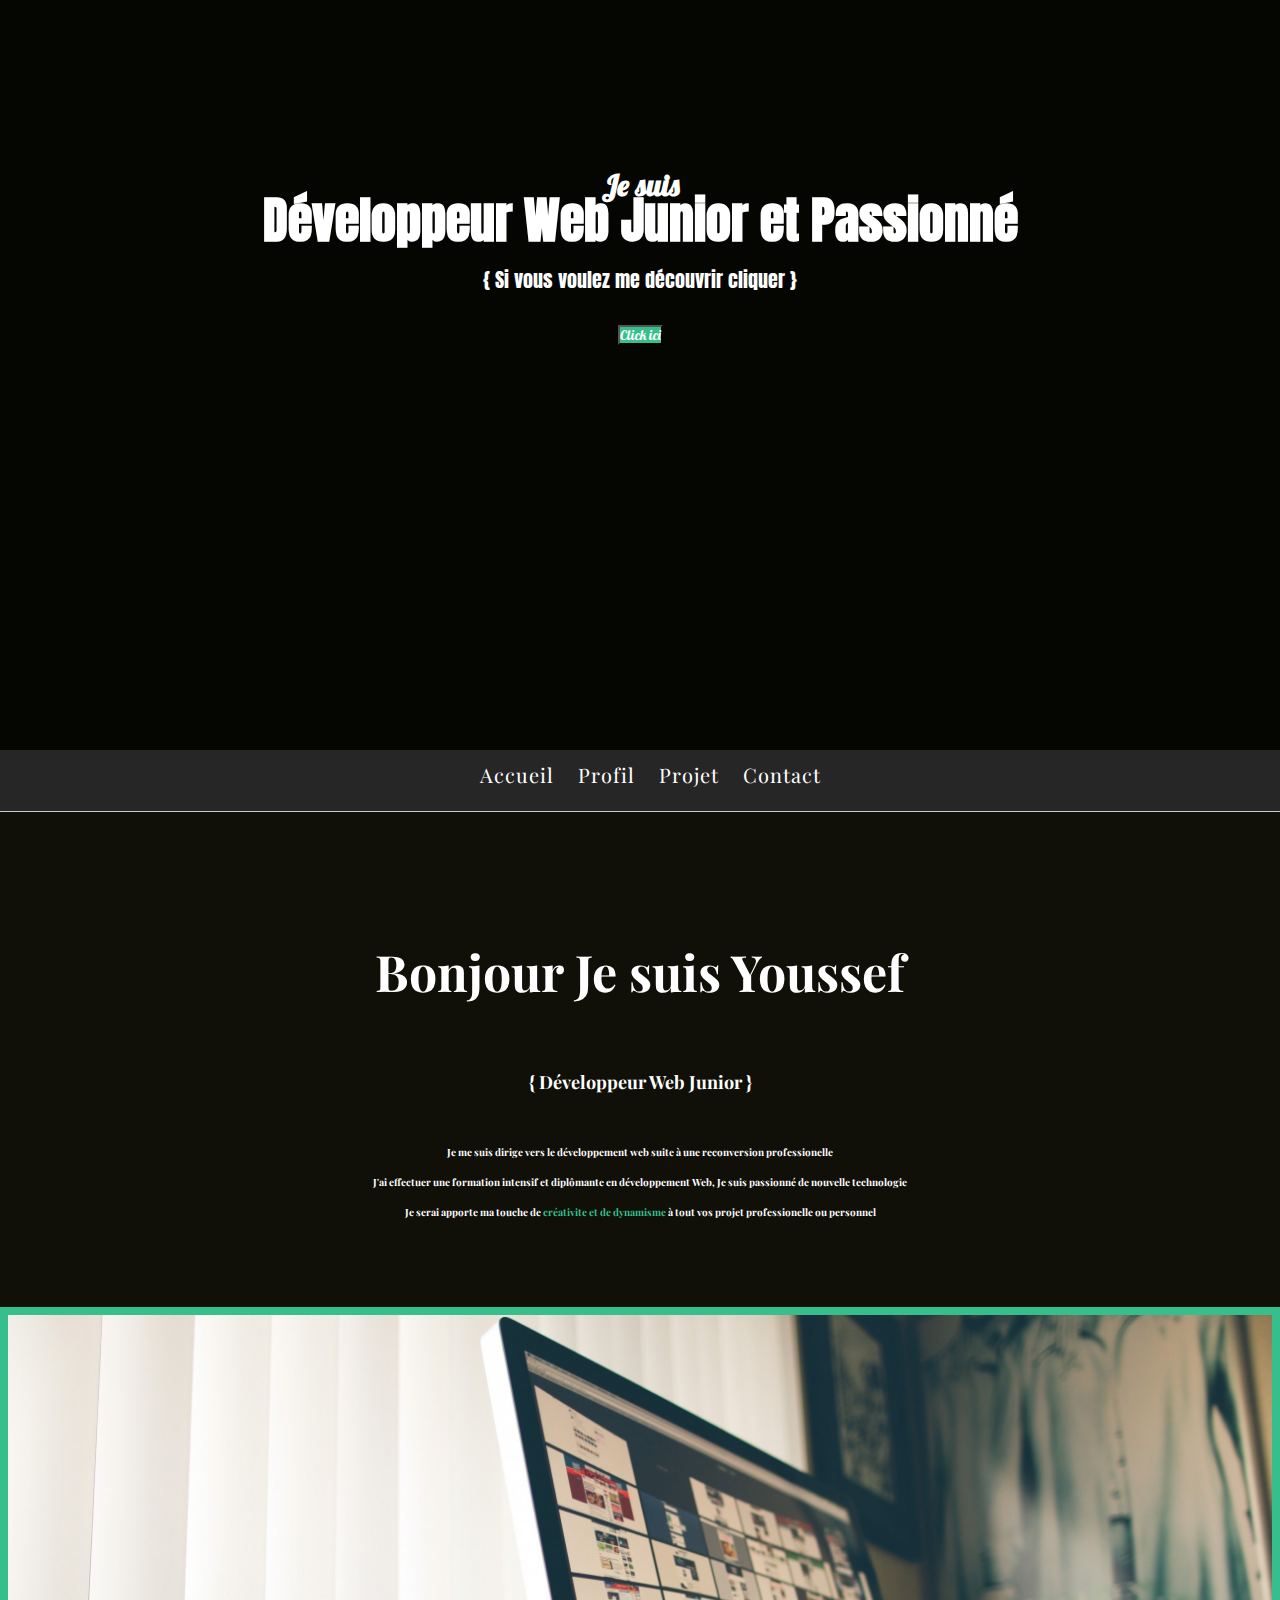
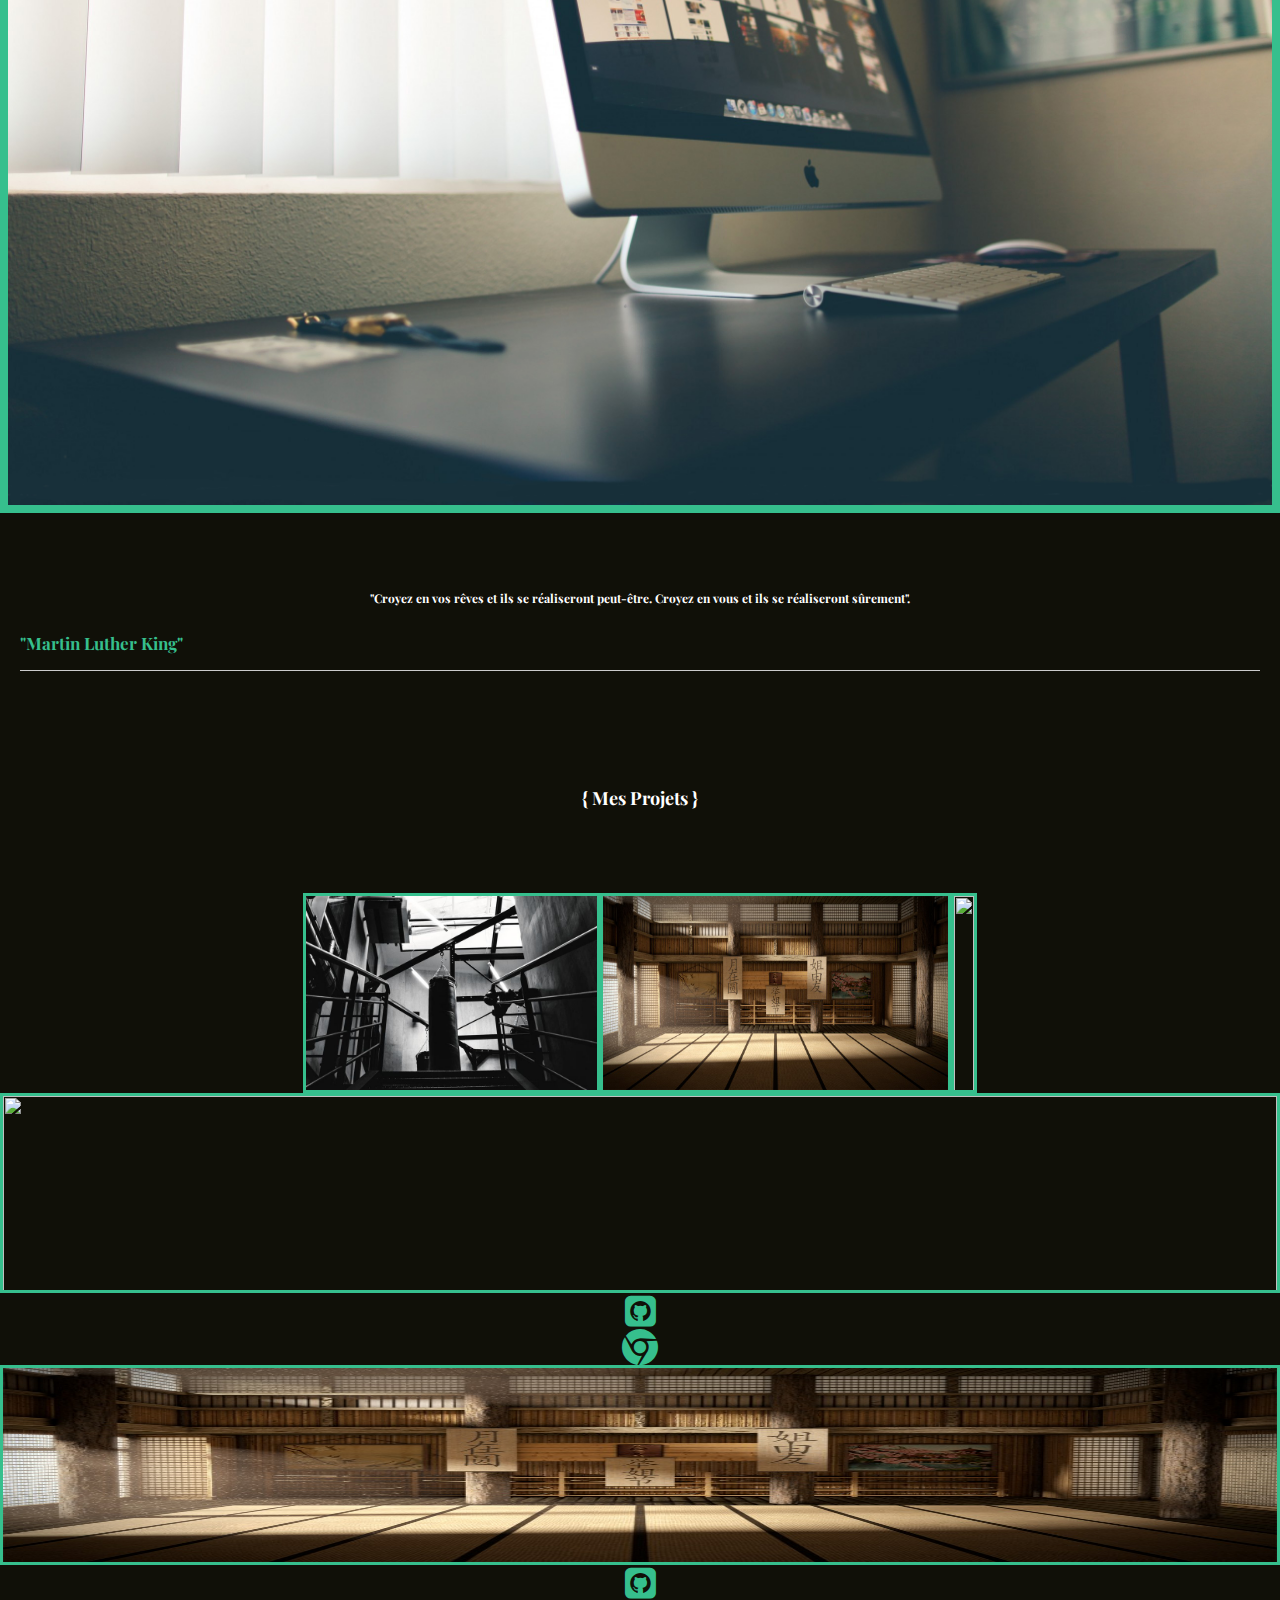
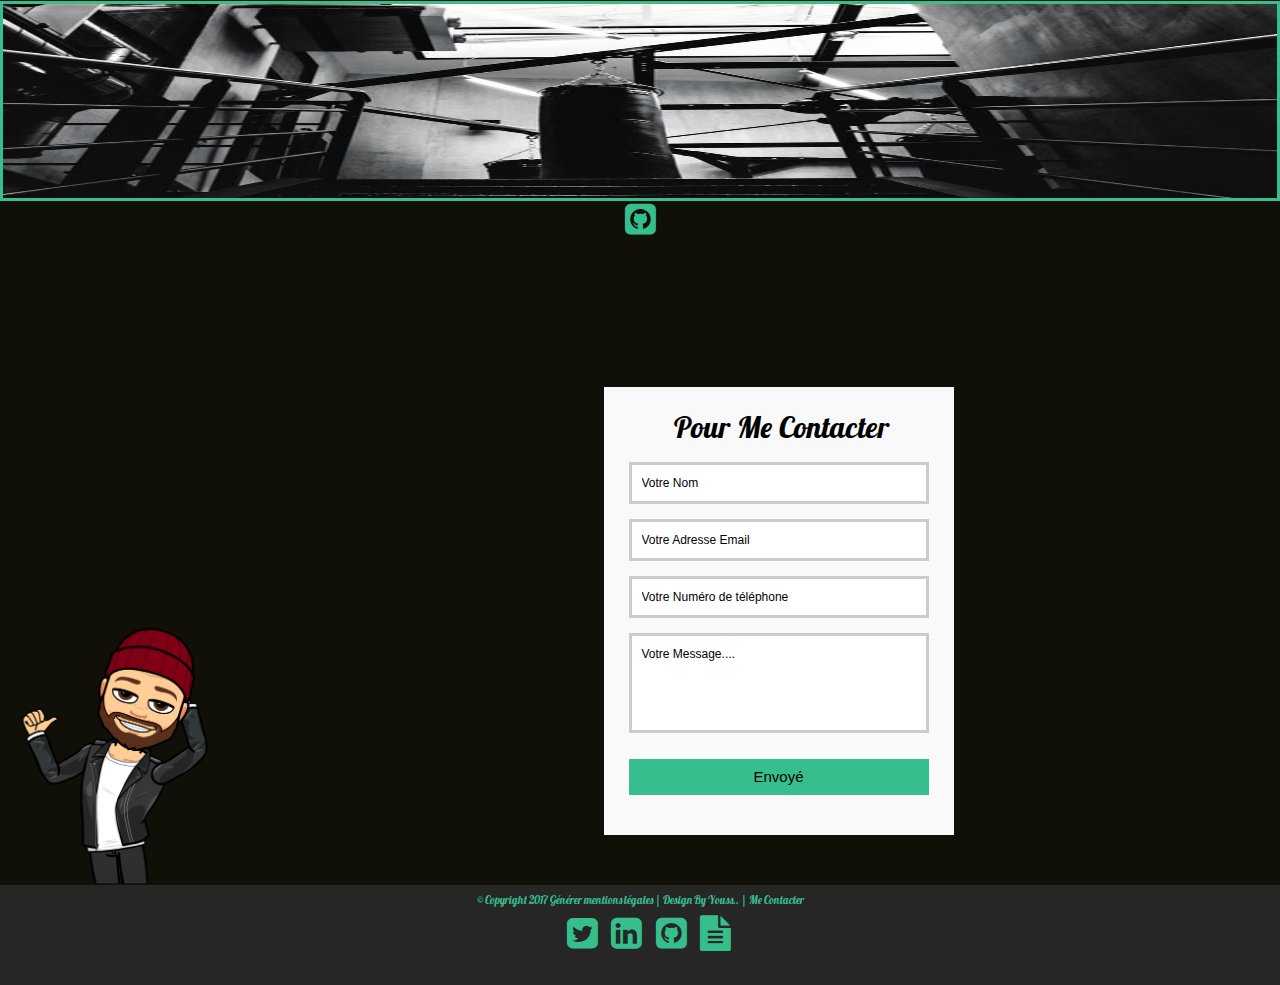
==== index.html @ e3afb83f "modification portfolio" ====
<!doctype html>
<html class="no-js" lang="">

<head>
    <meta charset="utf-8">
    <meta http-equiv="x-ua-compatible" content="ie=edge">
    <title>Mon Portfolio</title>
    <meta name="description" content="">
    <meta name="viewport" content="width=device-width, initial-scale=1">
    <link href="https://fonts.googleapis.com/css?family=Lobster" rel="stylesheet">
    <link href="https://fonts.googleapis.com/css?family=Anton" rel="stylesheet">
    <link href="https://fonts.googleapis.com/css?family=Playfair+Display" rel="stylesheet">
    <link href="https://fonts.googleapis.com/css?family=Crimson+Text" rel="stylesheet">
    <link rel="apple-touch-icon" href="apple-touch-icon.png">
    <!-- Place favicon.ico in the root directory -->
    <link rel="stylesheet" href="https://cdnjs.cloudflare.com/ajax/libs/font-awesome/4.7.0/css/font-awesome.min.css">
    <link rel="stylesheet" href="https://maxcdn.bootstrapcdn.com/bootstrap/4.0.0-alpha.6/css/bootstrap.min.css" integrity="sha384-rwoIResjU2yc3z8GV/NPeZWAv56rSmLldC3R/AZzGRnGxQQKnKkoFVhFQhNUwEyJ" crossorigin="anonymous">
    <script src="https://code.jquery.com/jquery-3.1.1.slim.min.js" integrity="sha384-A7FZj7v+d/sdmMqp/nOQwliLvUsJfDHW+k9Omg/a/EheAdgtzNs3hpfag6Ed950n" crossorigin="anonymous"></script>
    <script src="https://maxcdn.bootstrapcdn.com/bootstrap/4.0.0-alpha.6/js/bootstrap.min.js" integrity="sha384-vBWWzlZJ8ea9aCX4pEW3rVHjgjt7zpkNpZk+02D9phzyeVkE+jo0ieGizqPLForn" crossorigin="anonymous"></script>

    <link rel="stylesheet" href="css/main.css">
    <script src="js/vendor/modernizr-2.8.3.min.js"></script>



</head>

<body>

    <div id="acceuil" class="container-fluid bg-overlay row">
        <div class="offset-xs-1 offset-md-2 offset-lg-3 col-xs-10 col-md-8 col-lg-6 page1 ">
            <h6> Je suis </h6>
            <h1> Développeur Web Junior et Passionné </h1>
            <p> { Si vous voulez me découvrir cliquer } </p>
            <button type="button" class="btn btn-custom btn-lg"><a href="#profil">Click ici</a></button>
        </div>
    </div>

    <!-- nav -->
    <header id="navigation" class="container-fluid header">

        <nav class="menu">
            <a href="#index">Accueil</a>
            <a href="#profil">Profil</a>
            <a href="#projet">Projet</a>
            <a href="#contact">Contact</a>
        </nav>
        <hr>

    </header>


    <section id="profil" class="container-fluid banniere">
        <div class="row">
            <div class=" col-lg-12 col-md-12 col-12 text-center banniere  d-flex justify-content-around">
                <article class="col-lg-12 col-md-12 col-10 ">
                    <h1> Bonjour Je suis Youssef </h1>
                    <h2> { Développeur Web Junior } </h2>
                    <h5>Je me suis dirige vers le développement web suite à une reconversion professionelle <br>
                        J'ai effectuer une formation intensif et diplômante en développement Web, Je suis passionné de nouvelle technologie <br>
                        Je serai apporte ma touche de <span class="titre">créativite et de dynamisme</span> à tout vos projet professionelle ou personnel<br>
                        <!-- Apres un parcours professionnel atyphique j'ai découvers le <span class="titre">développement web</span> grâce à une reconversion professionel. Dans l'infographie devant effectuer un stage de decouverte ayant eu aucune opportunite de stage j'ai eu l'occasion d'entre en stage dans une start-up
                        <span class="titre">lilloise</span> qui ma fait découvrire ce que était le métier de <span class="titre">développeur web</span>  et j'ai immediatement accroché et je suis devenue passionne est j'ai voulu en faire mon métier.  --></h5>
                    <figure id="fig" class="col-12 col-lg-10">
                        <img id="enter" src="img/work1.jpg" alt="working" class="">
                    </figure>
                </article>
            </div>
            <div class="citation col-12 d-flex justify-content-around flex-column">
                <h4>"Croyez en vos rêves et ils se réaliseront peut-être. Croyez en vous et ils se réaliseront sûrement".</h4>
                <h6 id="martin" class="text-center "> <span class="titre">"Martin Luther King"</span></h6>
                <hr>
            </div>
        </div>
    </section>


    <section class="container-fluid" id="projet">
        <div class="profil">

            <h2> { Mes Projets } </h2>
        </div>

        <div id="pictures" class="">
            <figure class="salle projet col-lg-3 col-md-4 col-12" data-toggle="modal" data-target=".test">
              <img id="salle" src="img/ban2.jpeg" alt="">
            </figure>

            <figure class="dojo projet col-lg-3 col-md-4 col-12" data-toggle="modal" data-target=".test1">
                <img  id="dojo" src="img/dojo.jpeg" alt="">
            </figure>

            <figure class="pays projet col-lg-3 col-md-4 col-12" data-toggle="modal" data-target=".bd-example-modal-md">
                <img id="pays" src="img/pays2_fotor.jpg" alt="">
            </figure>
        </div>
    </section>


    <div class="modal fade bd-example-modal-md" tabindex="-1" role="dialog" aria-labelledby="myLargeModalLabel" aria-hidden="true">
        <div class="modal-dialog modal-md">
            <div class="modal-content">
                <img id="pays" src="img/pays2_fotor.jpg" alt="">
            </div>

            <div class="d-flex justify-content-center">
              <a class="px-1" href="https://github.com/YoussM/jeu--des-paires"><i id="githubModal" class="fa fa-github-square fa-3x" aria-hidden="true"></i></a>
              <a class="px-1" href="https://youssm.github.io/jeu--des-paires/"><i id="githubModal" class="fa fa-chrome fa-3x" aria-hidden="true"></i></a>
            </div>

        </div>
    </div>

    <div class="modal fade bd-example-modal-md test1" tabindex="-1" role="dialog" aria-labelledby="myLargeModalLabel" aria-hidden="true">
        <div class="modal-dialog modal-md">
            <div class="modal-content">
                <img id="dojo" src="img/dojo.jpeg" alt="">
            </div>

            <div class="d-flex justify-content-center">
              <a class="px-1" href="https://github.com/YoussM/pierre-feuille-ciseau"><i id="githubModal" class="fa fa-github-square fa-3x" aria-hidden="true"></i></a>
              <!-- <a class="px-1" href="https://youssm.github.io/pierre-feuille-ciseau/ "><i id="githubModal" class="fa fa-chrome fa-3x" aria-hidden="true"></i></a> -->
            </div>


        </div>
    </div>

    <div class="modal fade bd-example-modal-md test" tabindex="-1" role="dialog" aria-labelledby="myLargeModalLabel" aria-hidden="true">
        <div class="modal-dialog modal-md">
            <div class="modal-content">
                <img id="salle" src="img/ban2.jpeg" alt="">
            </div>

            <div class="d-flex justify-content-center">
              <a class="px-1" href="https://github.com/YoussM"><i id="githubModal" class="fa fa-github-square fa-3x" aria-hidden="true"></i></a>
              <!-- <a class="px-1" href="https://youssm.github.io/jeu--des-paires/"><i id="githubModal" class="fa fa-chrome fa-3x" aria-hidden="true"></i></a> -->
            </div>

        </div>
    </div>




    <section id="cont" class="row d-flex justify-content-center">

        <div class="img-moi ">
            <img id="moi" src="img/youyou.png" alt="">
        </div>

        <div class="" id="demande-form">
            <form id="contact" action="mailto:youssef.mercier@hotmail.fr?subject=Portfolio" method="post">
                <h3> Pour Me Contacter </h3>
                <fieldset>
                    <input placeholder="Votre Nom" type="text" tabindex="1" required>
                </fieldset>
                <fieldset>
                    <input placeholder="Votre Adresse Email " type="email" tabindex="2" required>
                </fieldset>
                <fieldset>
                    <input placeholder="Votre Numéro de téléphone" type="tel" tabindex="3" required>
                </fieldset>
                <fieldset>
                    <textarea placeholder="Votre Message...." tabindex="4" required></textarea>
                </fieldset>
                <fieldset>
                    <button name="submit" type="submit" id="contact-submit" data-submit="...Sending">Envoyé</button>

                </fieldset>
            </form>
        </div>
    </section>



    <footer class="container-fluid footer">
        <div class="container">
            <div class="footer1">
                <p id="fin"> © Copyright 2017 Générer mentions légales | Design By Youss.. | <a href="#contact" id="me-contact"> Me Contacter </a></p>
                <a href="https://twitter.com/Youss_M"><i id="twitter" class="fa fa-twitter-square fa-3x" aria-hidden="true"></a></i>
                <a href="https://www.linkedin.com/in/youssef-mercier-27b175140/"><i id="linkedin" class="fa fa-linkedin-square fa-3x" aria-hidden="true"></i></a>
                <a href="https://github.com/YoussM"><i id="github" class="fa fa-github-square fa-3x" aria-hidden="true"></i></a>
                <a class="fa fa-file-text fa-3x mail" aria-hidden="true" href="WebPage/CV.pdf"></a>
            </div>
        </div>
    </footer>










    <!--[if lt IE 8]>
            <p class="browserupgrade">You are using an <strong>outdated</strong> browser. Please <a href="http://browsehappy.com/">upgrade your browser</a> to improve your experience.</p>
        <![endif]-->

    <!-- Add your site or application content here -->


    <script src="https://code.jquery.com/jquery-1.12.0.min.js"></script>
    <script>
        window.jQuery || document.write('<script src="js/vendor/jquery-1.12.0.min.js"><\/script>')
    </script>
    <script src="js/plugins.js"></script>
    <script src="js/main.js"></script>

    <!-- Google Analytics: change UA-XXXXX-X to be your site's ID. -->
    <script>
        (function(b, o, i, l, e, r) {
            b.GoogleAnalyticsObject = l;
            b[l] || (b[l] =
                function() {
                    (b[l].q = b[l].q || []).push(arguments)
                });
            b[l].l = +new Date;
            e = o.createElement(i);
            r = o.getElementsByTagName(i)[0];
            e.src = 'https://www.google-analytics.com/analytics.js';
            r.parentNode.insertBefore(e, r)
        }(window, document, 'script', 'ga'));
        ga('create', 'UA-XXXXX-X', 'auto');
        ga('send', 'pageview');
    </script>
</body>

</html>
---- css/main.css ----
/*! HTML5 Boilerplate v5.3.0 | MIT License | https://html5boilerplate.com/ */

/*
 * What follows is the result of much research on cross-browser styling.
 * Credit left inline and big thanks to Nicolas Gallagher, Jonathan Neal,
 * Kroc Camen, and the H5BP dev community and team.
 */

/* ==========================================================================
   Base styles: opinionated defaults
   ========================================================================== */

html {
    color: #222;
    font-size: 1em;
    line-height: 1.4;
}

/*
 * Remove text-shadow in selection highlight:
 * https://twitter.com/miketaylr/status/12228805301
 *
 * These selection rule sets have to be separate.
 * Customize the background color to match your design.
 */

::-moz-selection {
    background: #b3d4fc;
    text-shadow: none;
}

::selection {
    background: #b3d4fc;
    text-shadow: none;
}

/*
 * A better looking default horizontal rule
 */

hr {
    display: block;
    height: 1px;
    border: 0;
    border-top: 1px solid #ccc;
    margin: 1em 0;
    padding: 0;
}

/*
 * Remove the gap between audio, canvas, iframes,
 * images, videos and the bottom of their containers:
 * https://github.com/h5bp/html5-boilerplate/issues/440
 */

audio,
canvas,
iframe,
img,
svg,
video {
    vertical-align: middle;
}

/*
 * Remove default fieldset styles.
 */

fieldset {
    border: 0;
    margin: 0;
    padding: 0;
}

/*
 * Allow only vertical resizing of textareas.
 */

textarea {
    resize: vertical;
}

/* ==========================================================================
   Browser Upgrade Prompt
   ========================================================================== */

.browserupgrade {
    margin: 0.2em 0;
    background: #ccc;
    color: #000;
    padding: 0.2em 0;
}

/* ==========================================================================
   Author's custom styles
   ========================================================================== */


/**{
  border: 1px solid red!important;
}*/

body,html{
  margin: 0;
  padding: 0;
}
a,a:hover {
  text-decoration: none;
  color: white;
}

.container-fluid{
  padding: 0px;
  margin: 0px;
}

body{
  font-family:'Playfair Display', serif;
  background-color: #101008;
  overflow-x: hidden;
}

.header{
  color: white;
  font-size: 20px;
}

#navigation{
  position: sticky;
  top: 0px;
  z-index: 90;
  background-color:#262626;

}

#navigation a {
  display: inline-block;
  /*margin: 13px;*/
  padding-left: 20px;
}

/*end header*/




/*projet*/

#pays{
  width: 100%;
  border: solid 3px #36BF8D ;
  position: relative;
  height: 200px;

}

#salle{
width: 100%;
border: solid 3px #36BF8D ;
position: relative;
height: 200px;
}

#dojo{
  width: 100%;
  border: solid 3px #36BF8D ;
  position: relative;
  height: 200px;

}

#pfc{
color: #36BF8D ;
font-size: 20px;
font-family: 'Playfair Display', sans-serif;
margin-top: 10px;
background-color: ;
}

#pictures{
  display: flex;
  justify-content: center ;
  flex-direction: column;
  margin-top: 80px;
}
@media (min-width:768px) {
  #pictures{
    flex-direction: row;
  }
}
.projet{
  margin: 0;
  padding: 0;
  /*width: 30%;
  margin-left: auto;
  margin-right: auto;
  margin-top: 50px;*/
}

.projet:hover img{
  opacity: 0.5;
}

.salle::after{
  content: "Voici un de met Projet que j'ai du effectuer pour entre chez Simplon.co...";
}
.dojo::after{
  content: "Ceci est le premier jeu en javascript effectuer";
}
.pays::after{
  content: "Et ca c'est un autre jeu des paires";
}
.projet:after{
  font-size: 2.1vw;
  text-align: center;
  position: absolute;
  left: 0;
  top: 50px;
  color:#36BF8D;
  opacity: 0;
  transition: 0.7s;
  font-family: 'Anton', sans-serif;
}
.projet:hover::after{
opacity: 1;
}


/*end projet*/


.menu .active {
color: #36BF8D ;
}

.menu a{
  /*margin: 30px;*/
  letter-spacing: 1px;
  margin-top: 10px;
  font-family: 'Playfair Display', sans-serif;
  color: white;
}


.menu{
  display: block;
  text-align: center;
  /*height: 80px;*/
  color: white;
}

.menu a:hover{
  color: #36BF8D;

}

/*end menu*/


hr{
  text-shadow: 3px 3px 3px black;
}

.citation{
padding:20px;
margin-top: 50px;
color: white;
}

.citation h2{
  margin-top: 70px;
  margin-right: 70px;
  font-family: 'Playfair Display', sans-serif;
  color: white;

}

.citation h5{
  margin-right: 70px;
  font-family: 'Playfair Display', sans-serif;
  color: white;

}

.citation h6{
  margin-top: 15px;
  font-size: 17px;
  font-family: 'Playfair Display', sans-serif;
  color: white;

}

/*profil*/

h1{
  text-align: center;
  margin-top: 50px;
  font-size: 50px;
  font-family: 'Playfair Display', sans-serif;
  color: white;

}


h2{
  text-align: center;
  margin-top: 80px;
  font-family: 'Playfair Display', sans-serif;
  color: white;

}

h5{
  text-align: center;
  margin-top: 40px;
  font-family: 'Playfair Display', sans-serif;
  color: white;

}

h4{
  text-align: center;
  font-family: 'Playfair Display', sans-serif;
}

.container h5{
  text-align: center;
  margin-top: 40px;
  font-family: 'Playfair Display', sans-serif;
}

.titre{
  color: #36BF8D;
}


#martin{
  margin-top: 15px;
  font-size: 17px;
  font-family: 'Playfair Display', sans-serif;
 }
#fig {
  margin: 0 auto;
}

#enter{
  margin-top: 80px;
  border: solid 8px #36BF8D ;
  width : 100% ;
  /*margin-left: 60px;*/
}
@media screen and (max-width: 675px) {
   #enter{

  }
}

#profil{
  padding-top: 75px;
  width: 100%;
}


/*end profil*/

.projet h2{
  text-align: center;
  margin-bottom: 55px;
  margin-left: 545px;
  font-family: 'Playfair Display', sans-serif;
}



/*footer*/

.footer{
  height: 100px;
  background-color:#262626;
  color:#36BF8D;
  font-family: 'Domine', sans-serif;
}




#me-contact{
  color:#36BF8D;
  font-family: 'lobster', sans-serif;
}
#me-contact:hover{
  color: white;
  font-family: 'lobster', sans-serif;
  transition: 0.4s;
}
#fin{
  text-align: center;
  margin:auto;
  font-family: 'lobster', sans-serif;
  font-size: 11px;
}


#twitter{
  margin-left: 127px;
  margin-right: 10px;
  color: #36BF8D;
  transition: 0.4s;
}
#twitter:hover{
  color:white ;
}


#linkedin{
  margin-right: 10px;
  color: #36BF8D;
  transition: 0.4s;
}
#linkedin:hover{
  color:white ;
}



#github:hover{
color: white;
}
#github{
  color: #36BF8D;
  transition: 1s;
}


#githubModal{
  color: #36BF8D;
  transition: 1s;
  display: flex;
  justify-content: space-around;
}
#githubModal:hover{
  color:white ;
}


.mail{
  color:#36BF8D;
  transition: 0.4s;
  margin-left: 10px;

}

/*page-accueil*/


.bg-overlay {
    background: linear-gradient(rgba(0,0,0,.7), rgba(0,0,0,.7)), url("https://unsplash.imgix.net/photo-1416339442236-8ceb164046f8?q=75&fm=jpg&s=8eb83df8a744544977722717b1ea4d09");
    background-repeat: no-repeat;
    background-size: cover;
    background-position: center center;
    color: #fff;
    height: 750px;
    padding-top: 80px;
}


 h6{
 font-size: 30px;
 font-family:'Lobster', sans-serif;
 margin-top: 90px;
}


.page1{
  text-align: center;

}
.page1 h1{
  margin-top: 5px;
  font-family: 'Anton', sans-serif;
}

.page1 p{
  font-size: 20px;
  font-family: 'Anton', sans-serif;
  padding-top: 30px;
}

.page1 button {
  margin-top: 30px;
}

.btn-custom{
color: #fff;
background-color: #36BF8D;
margin-top: 10px;
font-family: 'Lobster', sans-serif;
}

.btn-custom:hover{
background-color: #8C8B88 ;

}
/*end page accueil*/

/*contact bemoji*/

#cont{
  display: flex;
  flex-flow: column-reverse nowrap;
}

#demande-form{
  width: 100%;
  justify-content: center;
}
#contact{
  max-width: 350px;
  margin: 50px auto;
}

.img-moi{
  width: 30%;
}
#moi{
  width: 100%;
}



@media screen and (min-width: 620px) {
  #cont{
   flex-flow: row nowrap;
  }

  #demande-form{
    width: 50%;
    justify-content: center;
  }
  .img-moi{
    width: 50%;
    display: flex;
    align-items: flex-end;
  }
  #moi{
    width: 45%;

  }

}





/*formulaire*/

@import url(http://fonts.googleapis.com/css?family=Open+Sans:400italic,400,300,600);

* {
	margin:0;
	padding:0;
	box-sizing:border-box;
	-webkit-box-sizing:border-box;
	-moz-box-sizing:border-box;
	-webkit-font-smoothing:antialiased;
	-moz-font-smoothing:antialiased;
	-o-font-smoothing:antialiased;
	font-smoothing:antialiased;
	text-rendering:optimizeLegibility;
}

body {
	font-family:'Lobster', sans-serif;
	font-weight:300;
	font-size: 12px;
	line-height:30px;
	color:black;

}

.container {
	max-width:400px;
	width:100%;
	margin:0 auto;
	position:relative;

}
#demande-form{
  margin-right: 242px;
  margin-top: 100px;
}

#contact input[type="text"], #contact input[type="email"], #contact input[type="tel"],  #contact textarea, #contact button[type="submit"] {
  font:400 12px/16px "Open Sans", Helvetica, Arial, sans-serif;
 }

#contact {
	background:#F9F9F9;
	padding:25px;
}

#contact h3 {
	color: black;
	display: block;
	font-size: 30px;
	font-weight: 400;
  margin-left: 45px;
  margin-bottom: 20px;
}

#contact h4 {
	margin:5px 0 15px;
	display:block;
	font-size:13px;
  color: black;
}

fieldset {
	border: medium none !important;
	margin: 0 0 10px;
	min-width: 100%;
	padding: 0;
	width: 100%;
}

#contact input[type="text"], #contact input[type="email"], #contact input[type="tel"], #contact textarea {
	width:100%;
	border:3px solid #CCC;
	background:white;
	margin:0 0 5px;
	padding:10px;
}

#contact input[type="text"]:hover, #contact input[type="email"]:hover, #contact input[type="tel"]:hover, #contact textarea:hover {
	-webkit-transition:border-color 0.3s ease-in-out;
	-moz-transition:border-color 0.3s ease-in-out;
	transition:border-color 0.3s ease-in-out;
	border:3px solid #36BF8D;
}

#contact textarea {
	height:100px;
	max-width:100%;
  resize:none;
}

#contact button[type="submit"] {
	cursor:pointer;
	width:100%;
	border:none;
	background:#36BF8D;
	color:black;
	margin:0 0 5px;
	padding:10px;
	font-size:15px;
}

#contact button[type="submit"]:hover {
	background:grey;
	-webkit-transition:background 0.3s ease-in-out;
	-moz-transition:background 0.3s ease-in-out;
	transition:background-color 0.3s ease-in-out;
}

#contact button[type="submit"]:active { box-shadow:inset 0 1px 3px rgba(0, 0, 0, 0.5); }

#contact input:focus, #contact textarea:focus {
	outline:0;
	border:1px solid #999;
}
::-webkit-input-placeholder {
 color:black;
}
:-moz-placeholder {
 color:#888;
}
::-moz-placeholder {
 color:#888;
}
:-ms-input-placeholder {
 color:#888;
}


/*end formulaire*/








/* ==========================================================================
   Helper classes
   ========================================================================== */

/*
 * Hide visually and from screen readers
 */

.hidden {
    display: none !important;
}

/*
 * Hide only visually, but have it available for screen readers:
 * http://snook.ca/archives/html_and_css/hiding-content-for-accessibility
 */

.visuallyhidden {
    border: 0;
    clip: rect(0 0 0 0);
    height: 1px;
    margin: -1px;
    overflow: hidden;
    padding: 0;
    position: absolute;
    width: 1px;
}

/*
 * Extends the .visuallyhidden class to allow the element
 * to be focusable when navigated to via the keyboard:
 * https://www.drupal.org/node/897638
 */

.visuallyhidden.focusable:active,
.visuallyhidden.focusable:focus {
    clip: auto;
    height: auto;
    margin: 0;
    overflow: visible;
    position: static;
    width: auto;
}

/*
 * Hide visually and from screen readers, but maintain layout
 */

.invisible {
    visibility: hidden;
}

/*
 * Clearfix: contain floats
 *
 * For modern browsers
 * 1. The space content is one way to avoid an Opera bug when the
 *    `contenteditable` attribute is included anywhere else in the document.
 *    Otherwise it causes space to appear at the top and bottom of elements
 *    that receive the `clearfix` class.
 * 2. The use of `table` rather than `block` is only necessary if using
 *    `:before` to contain the top-margins of child elements.
 */

.clearfix:before,
.clearfix:after {
    content: " "; /* 1 */
    display: table; /* 2 */
}

.clearfix:after {
    clear: both;
}

/* ==========================================================================
   EXAMPLE Media Queries for Responsive Design.
   These examples override the primary ('mobile first') styles.
   Modify as content requires.
   ========================================================================== */

@media only screen and (min-width: 35em) {
    /* Style adjustments for viewports that meet the condition */
}

@media print,
       (-webkit-min-device-pixel-ratio: 1.25),
       (min-resolution: 1.25dppx),
       (min-resolution: 120dpi) {
    /* Style adjustments for high resolution devices */
}

/* ==========================================================================
   Print styles.
   Inlined to avoid the additional HTTP request:
   http://www.phpied.com/delay-loading-your-print-css/
   ========================================================================== */

@media print {
    *,
    *:before,
    *:after,
    *:first-letter,
    *:first-line {
        background: transparent !important;
        color: #000 !important; /* Black prints faster:
                                   http://www.sanbeiji.com/archives/953 */
        box-shadow: none !important;
        text-shadow: none !important;
    }

    a,
    a:visited {
        text-decoration: underline;
    }

    a[href]:after {
        content: " (" attr(href) ")";
    }

    abbr[title]:after {
        content: " (" attr(title) ")";
    }

    /*
     * Don't show links that are fragment identifiers,
     * or use the `javascript:` pseudo protocol
     */

    a[href^="#"]:after,
    a[href^="javascript:"]:after {
        content: "";
    }

    pre,
    blockquote {
        border: 1px solid #999;
        page-break-inside: avoid;
    }

    /*
     * Printing Tables:
     * http://css-discuss.incutio.com/wiki/Printing_Tables
     */

    thead {
        display: table-header-group;
    }

    tr,
    img {
        page-break-inside: avoid;
    }

    img {
        max-width: 100% !important;
    }

    p,
    h2,
    h3 {
        orphans: 3;
        widows: 3;
    }

    h2,
    h3 {
        page-break-after: avoid;
    }
}
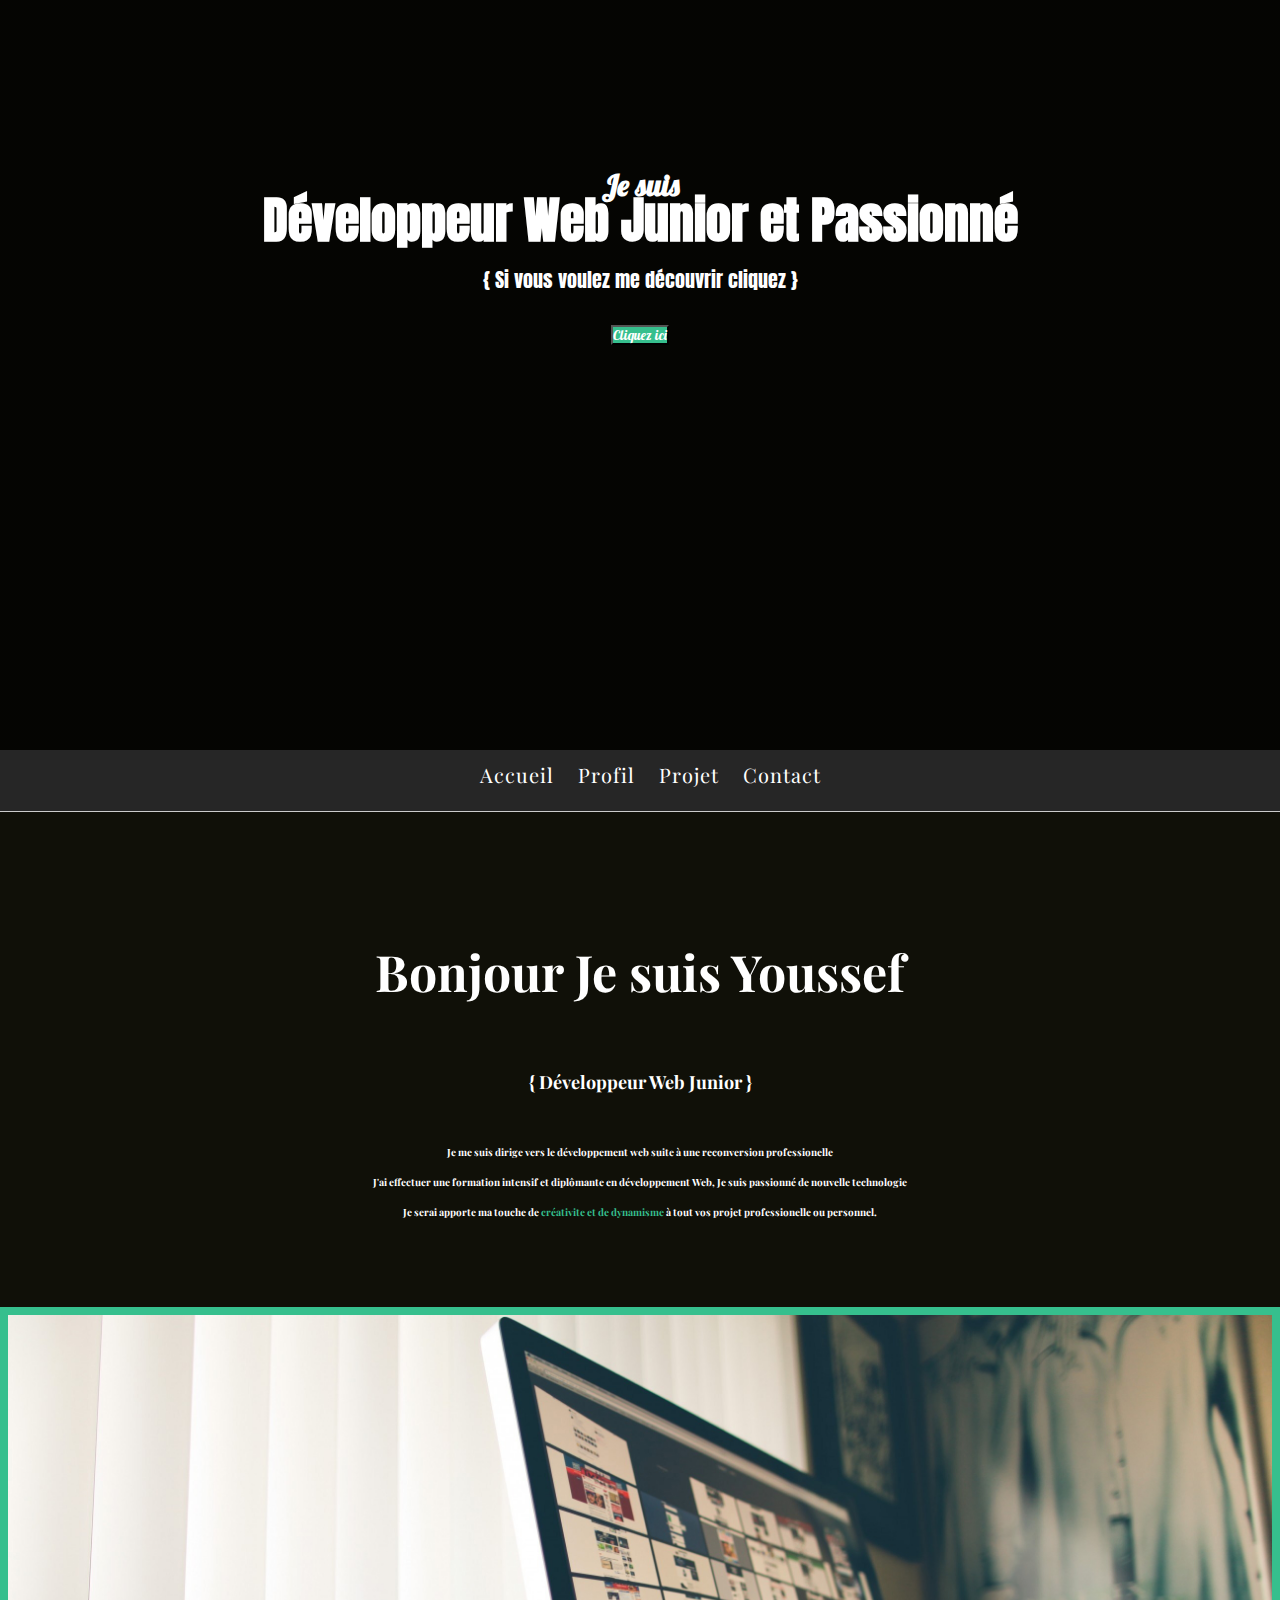
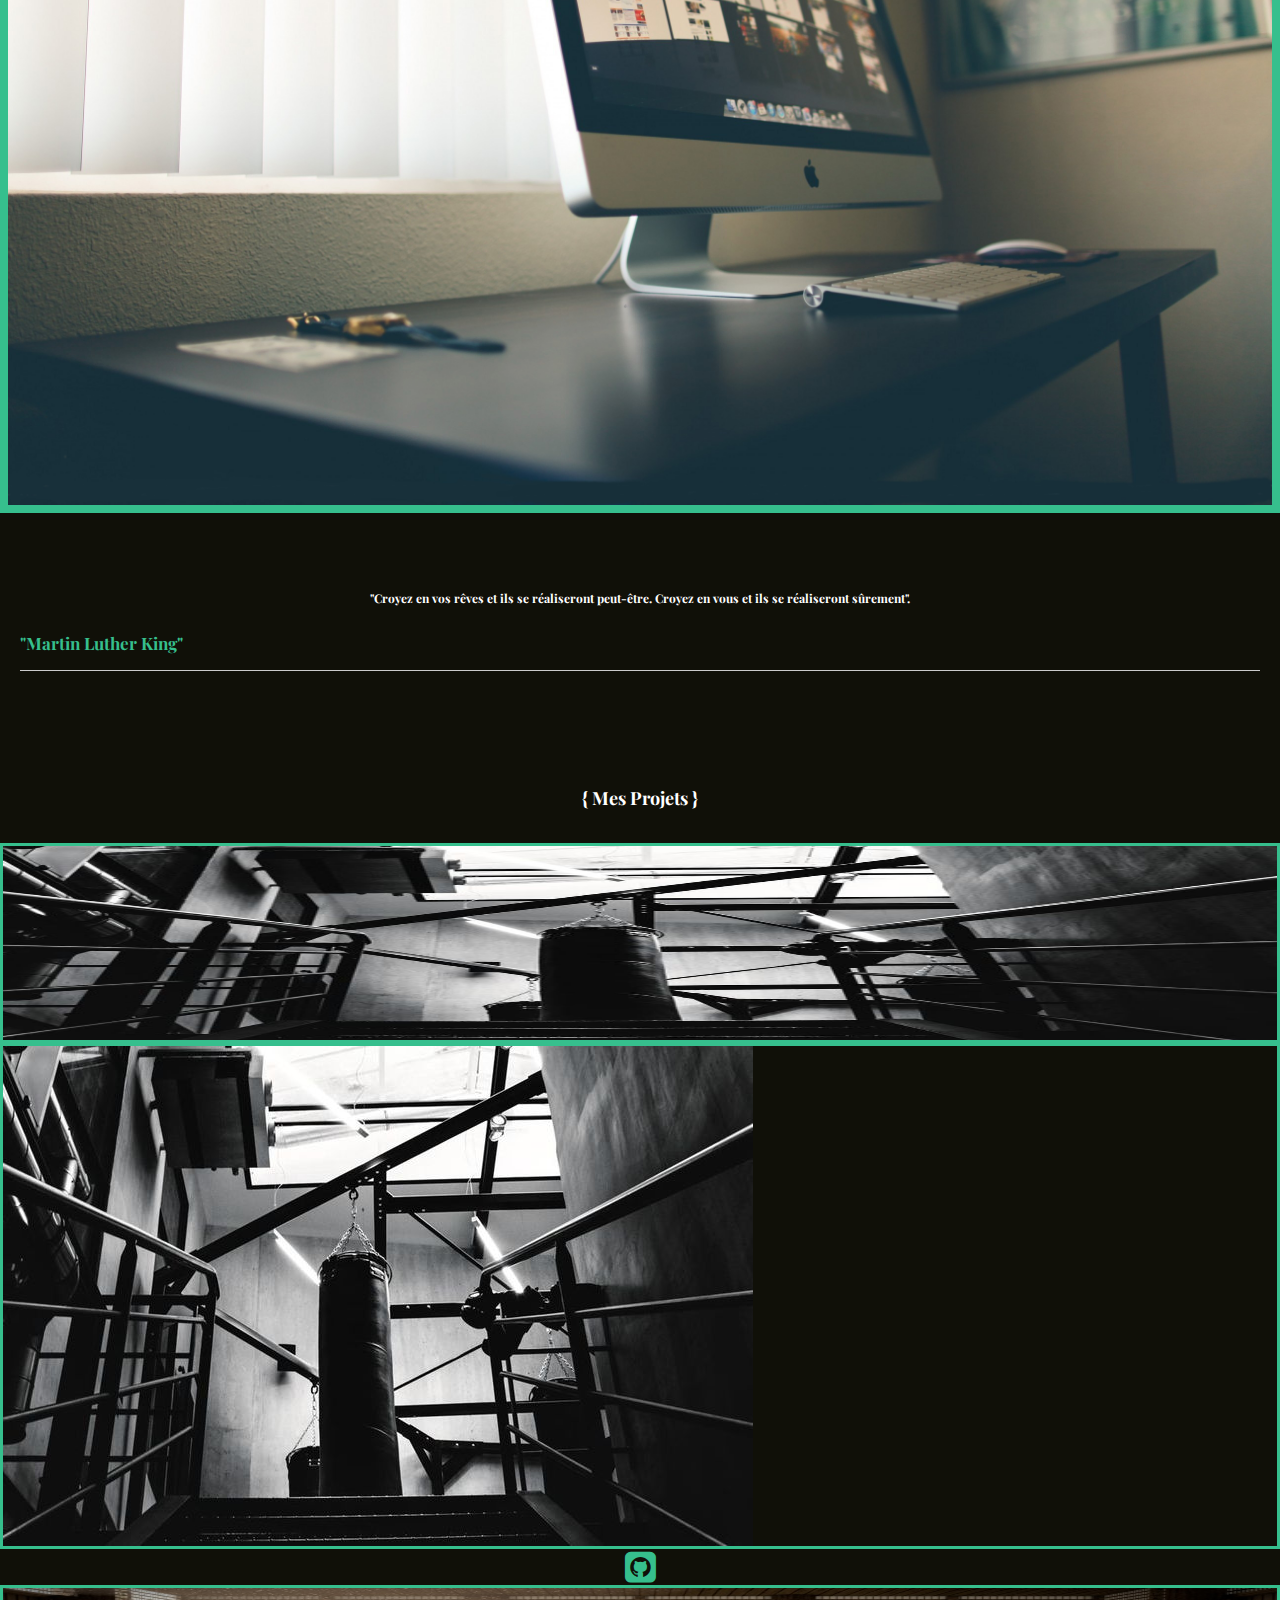
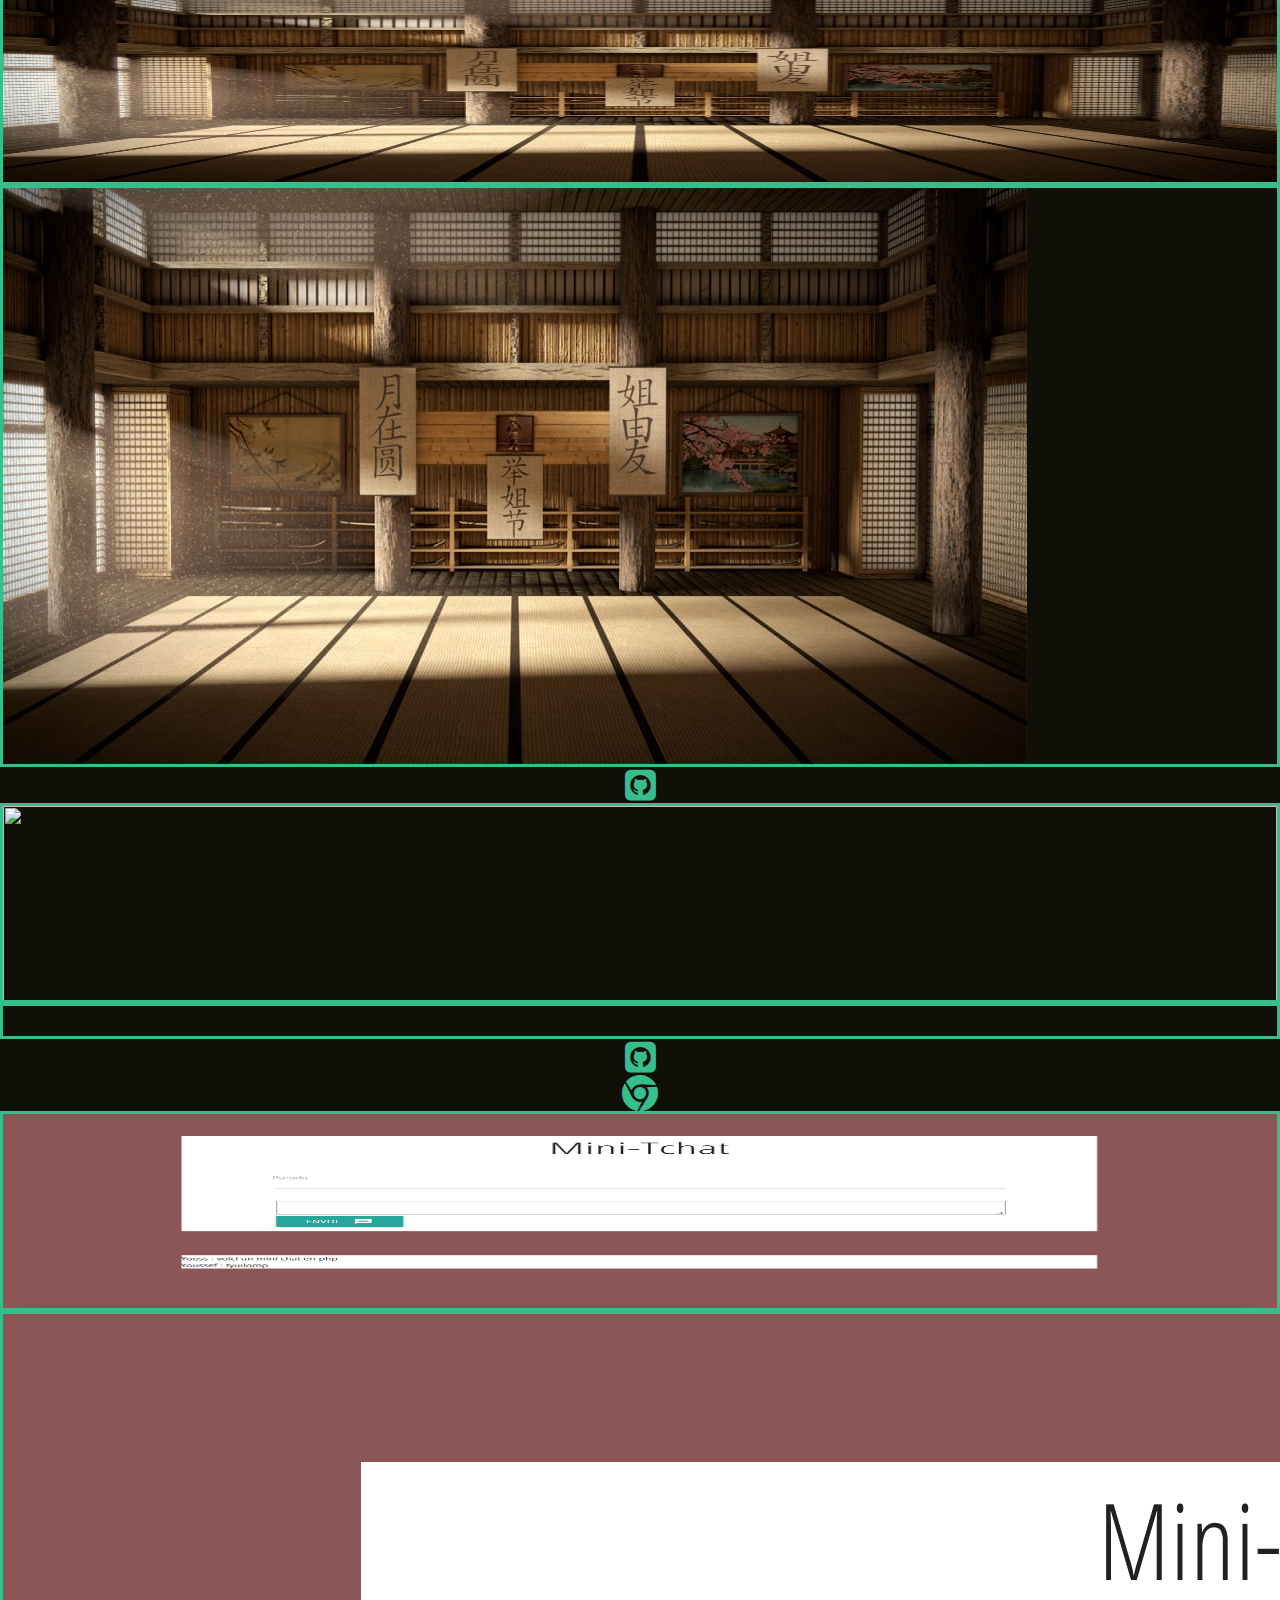
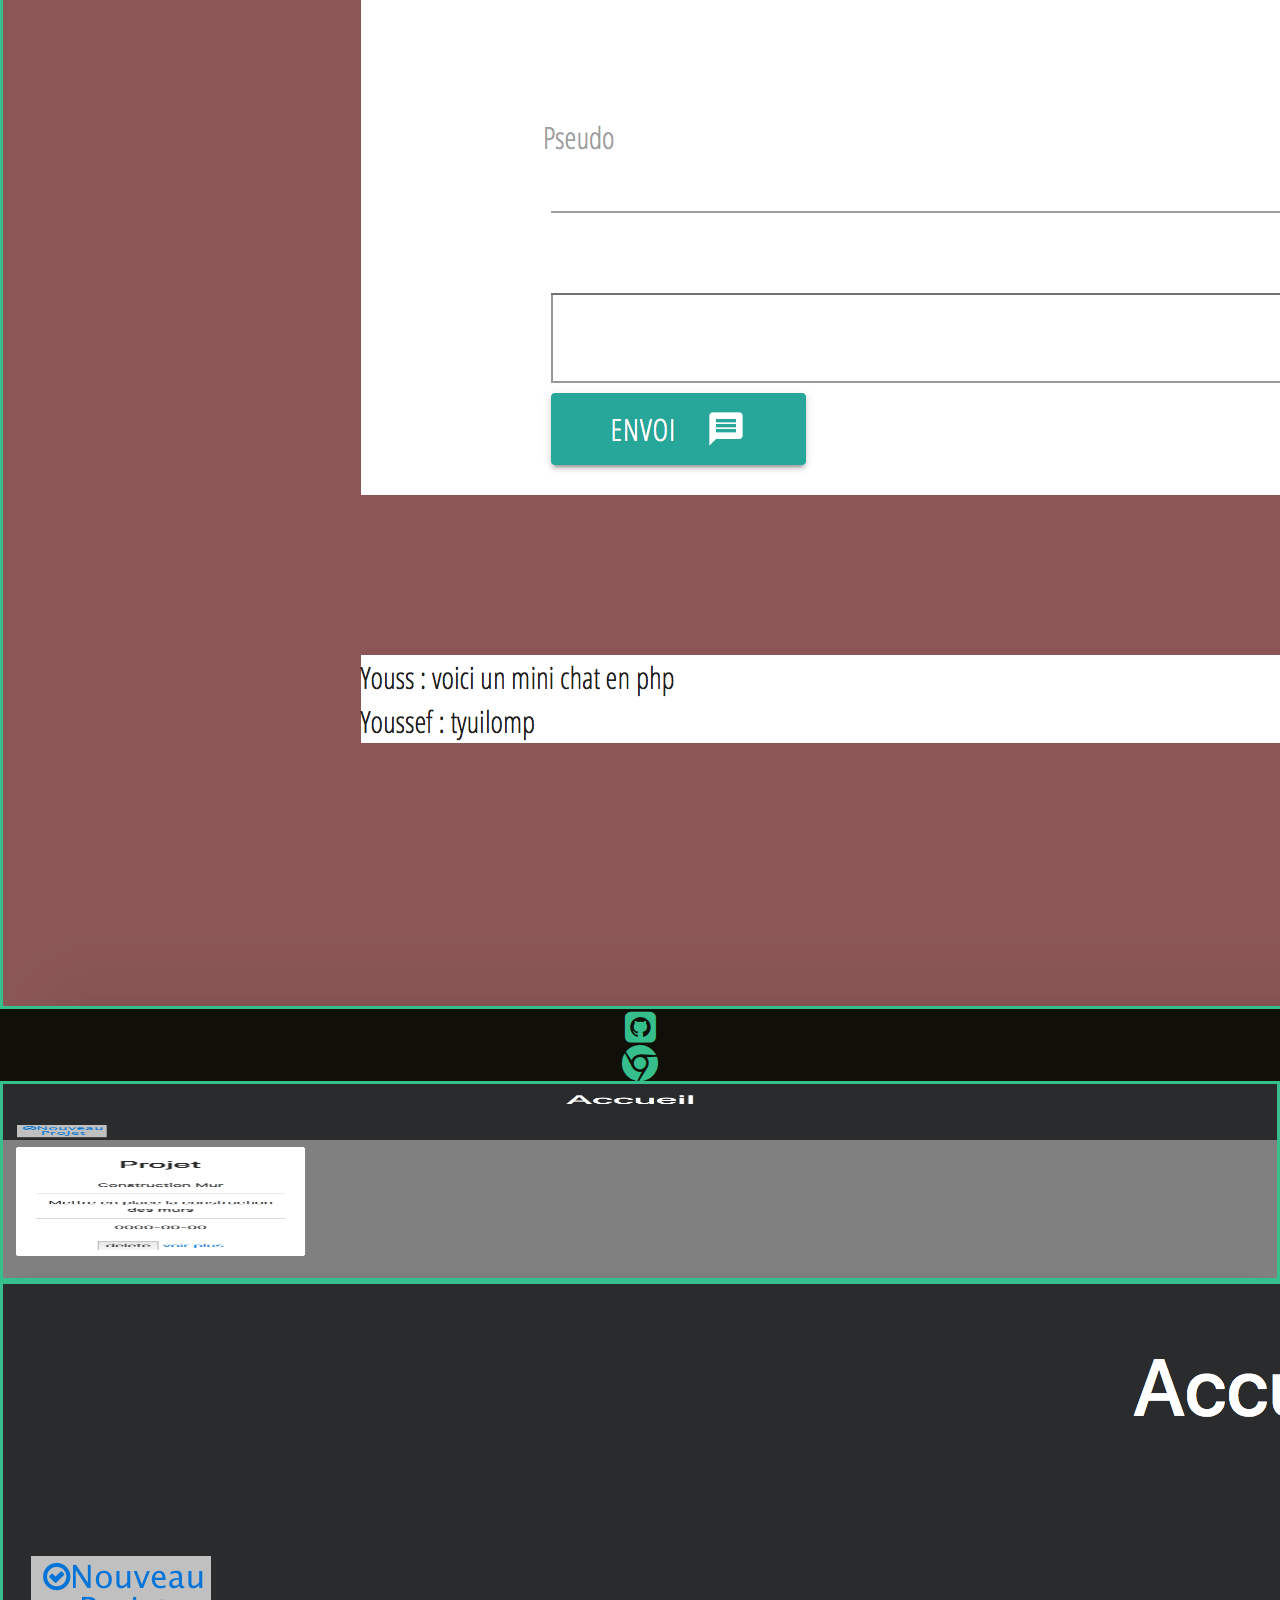
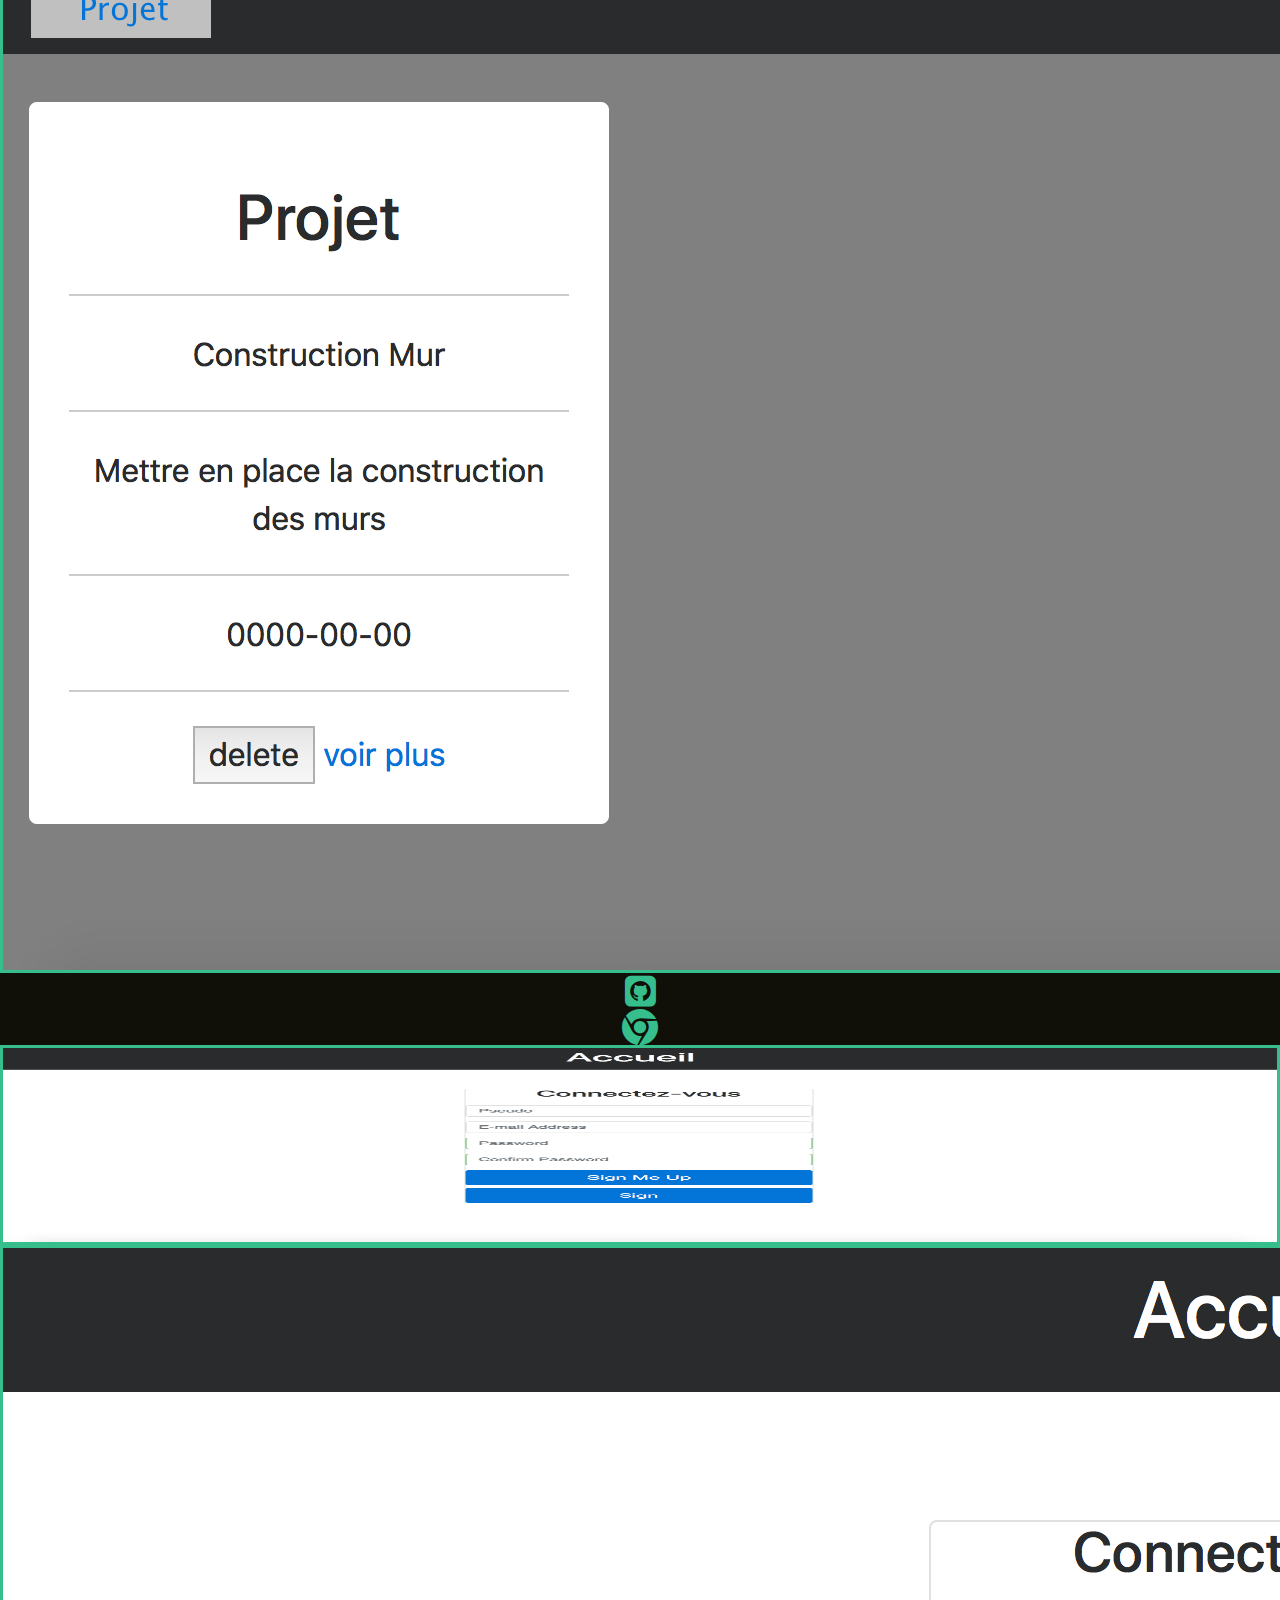
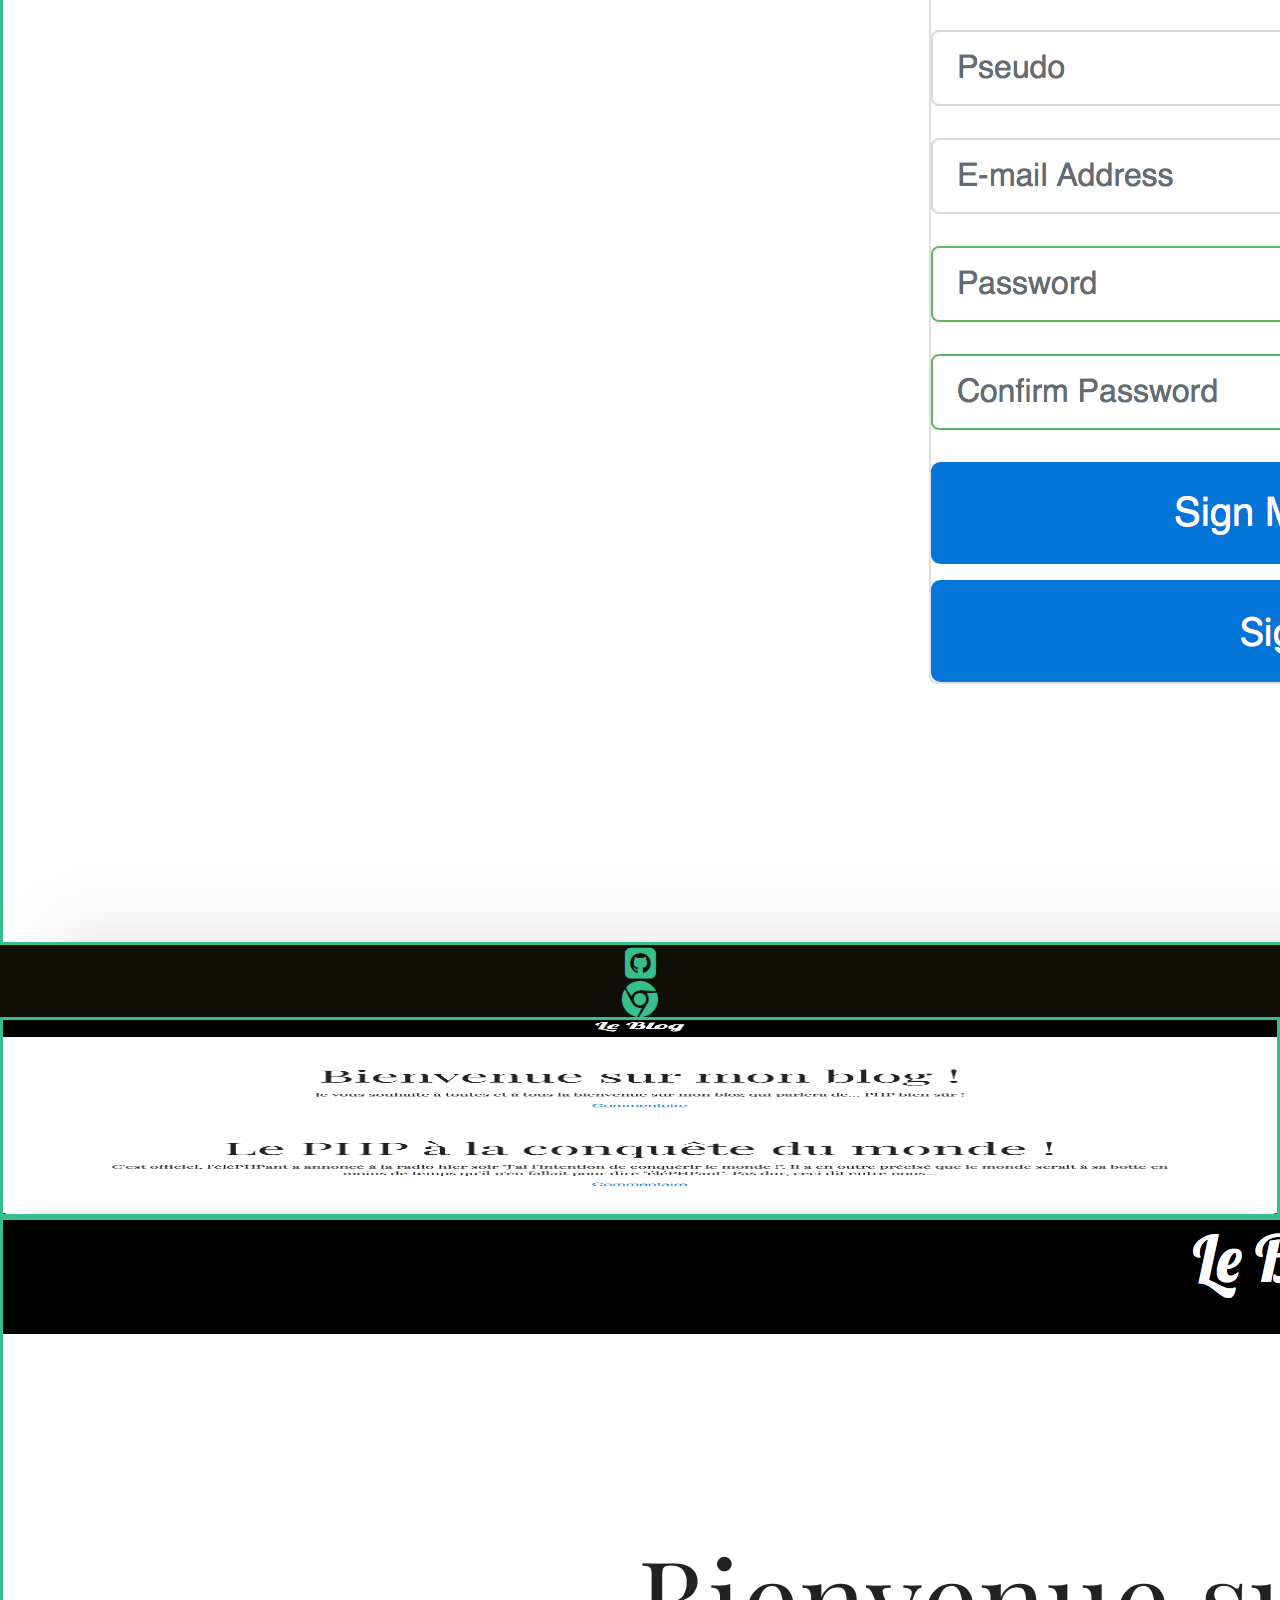
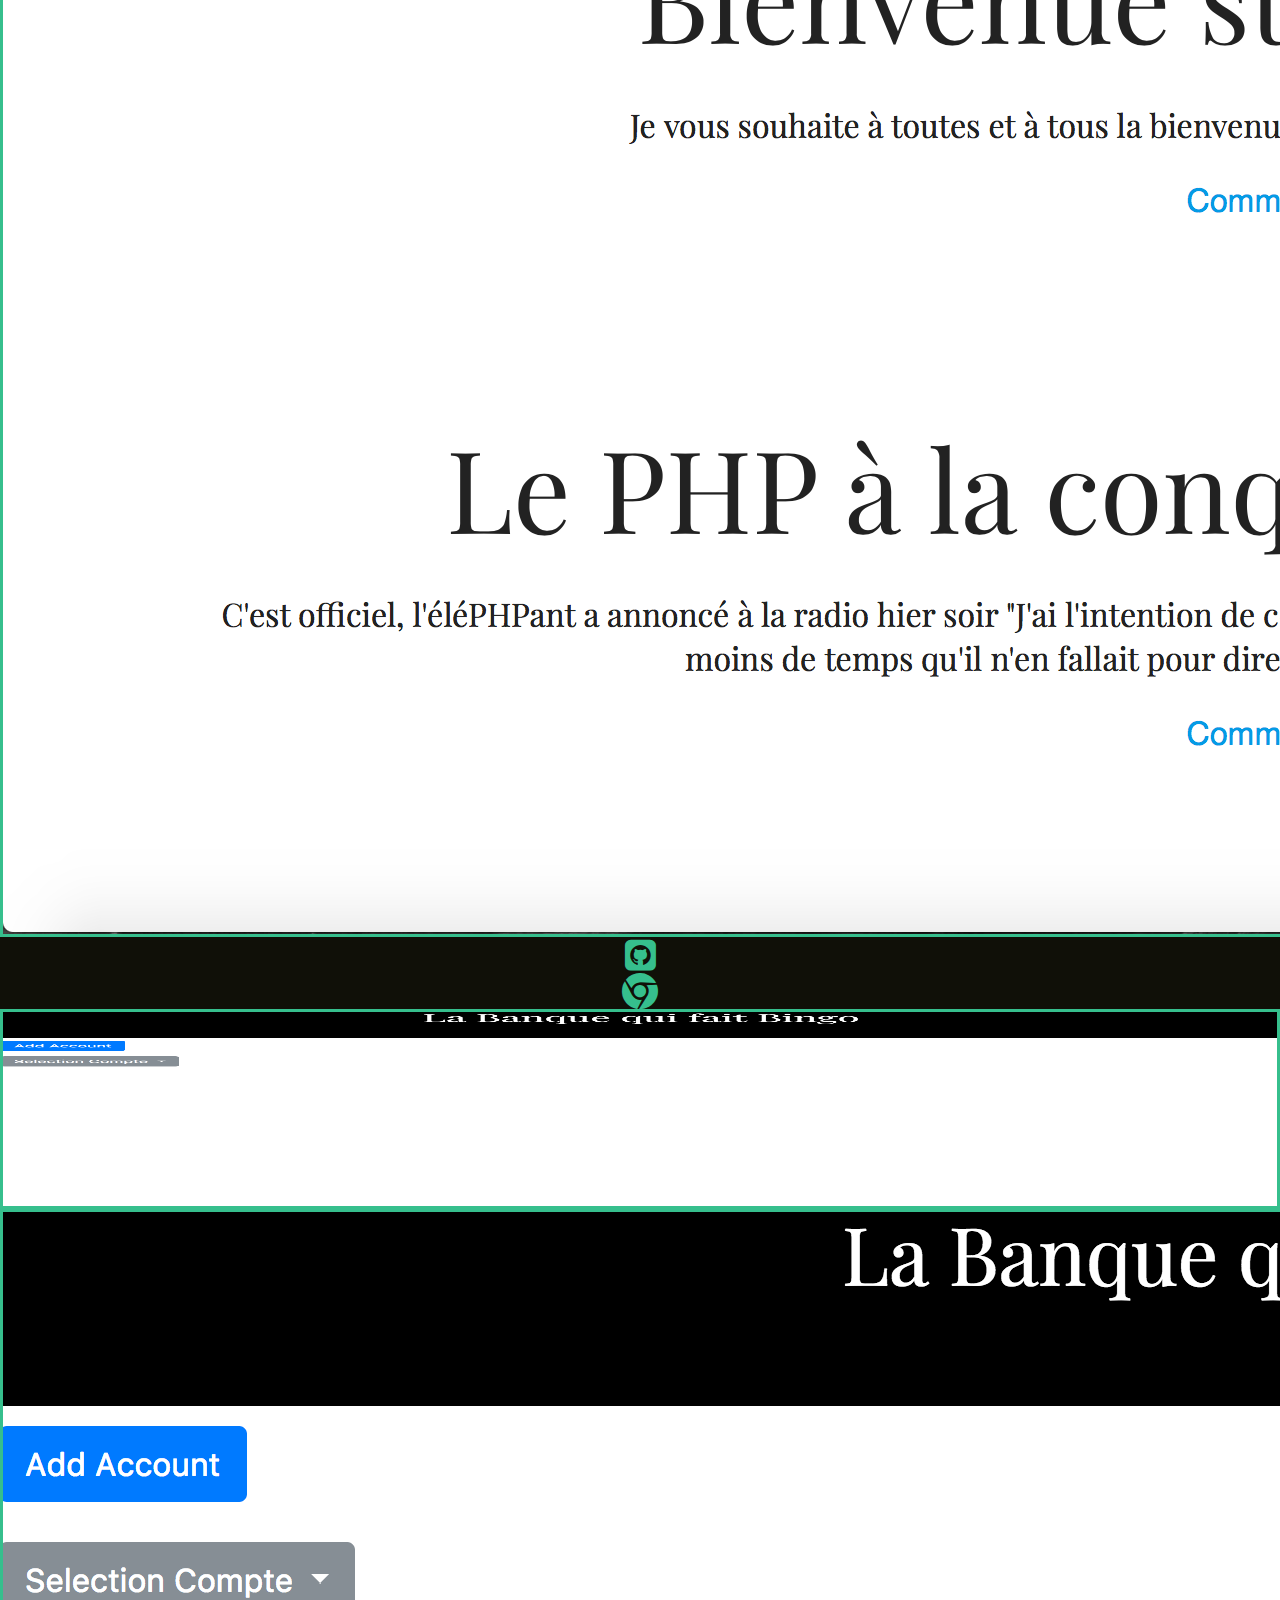
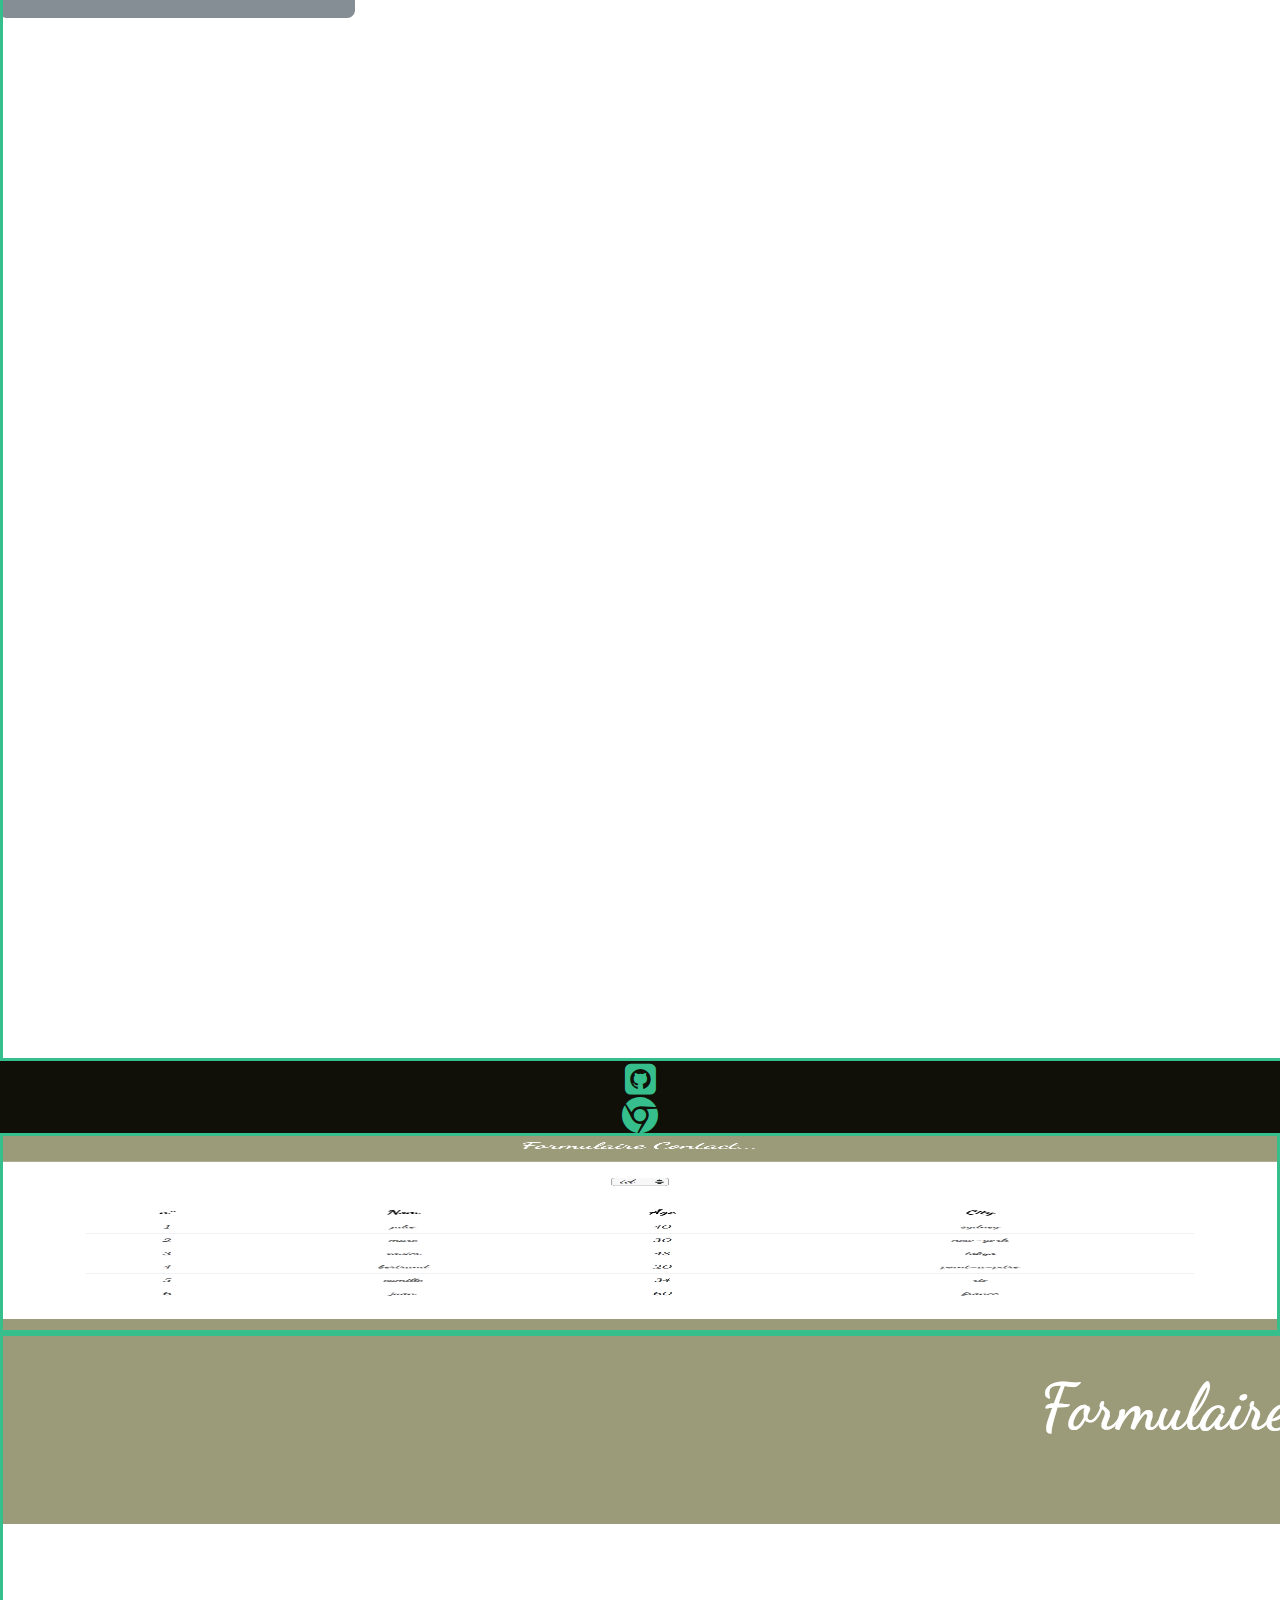
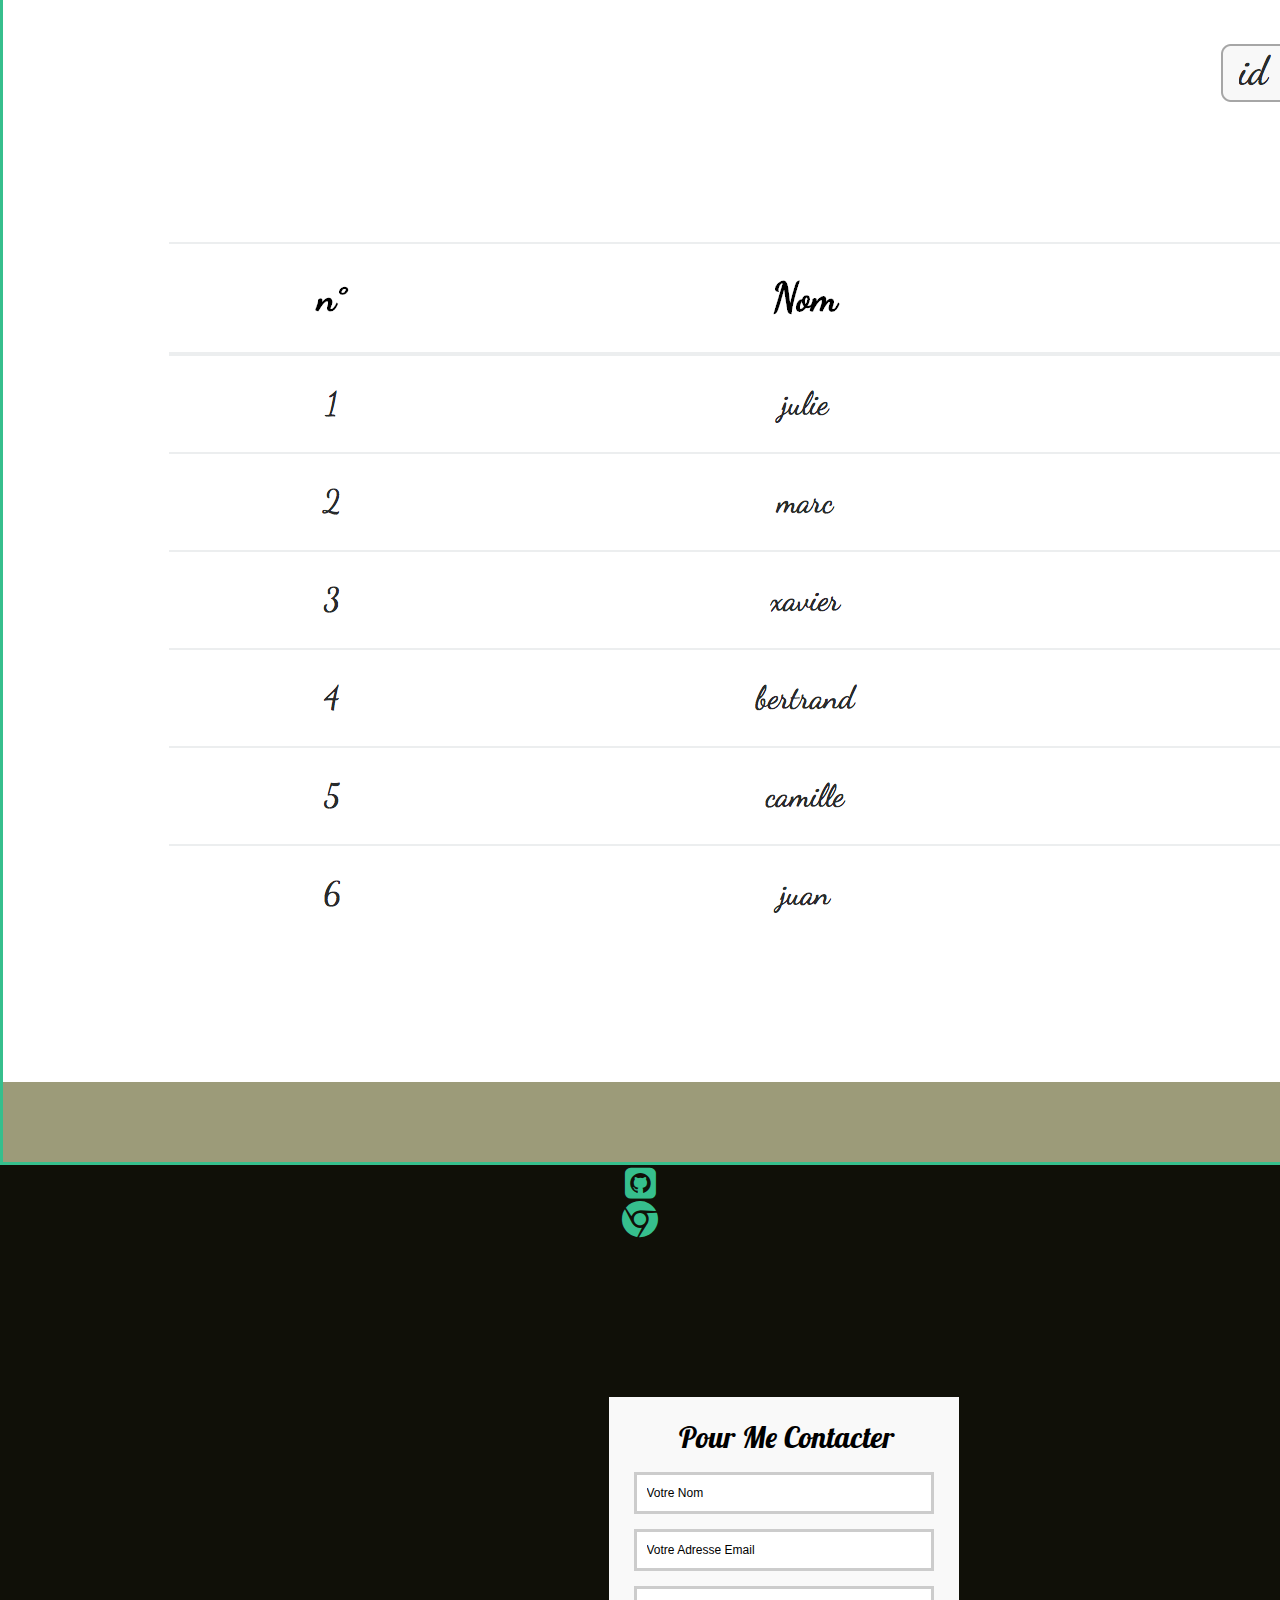
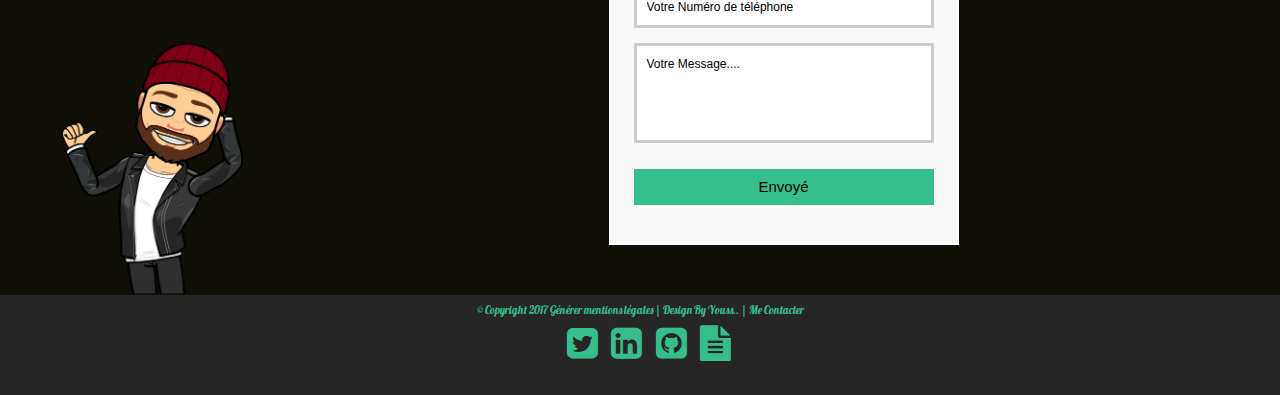
==== commit 9203f3c2: "arrangement de la page projet" ====
--- a/index.html
+++ b/index.html
@@ -31,8 +31,8 @@
         <div class="offset-xs-1 offset-md-2 offset-lg-3 col-xs-10 col-md-8 col-lg-6 page1 ">
             <h6> Je suis </h6>
             <h1> Développeur Web Junior et Passionné </h1>
-            <p> { Si vous voulez me découvrir cliquer } </p>
-            <button type="button" class="btn btn-custom btn-lg"><a href="#profil">Click ici</a></button>
+            <p> { Si vous voulez me découvrir cliquez } </p>
+            <a href="#profil"><button type="button" class="btn btn-custom btn-lg">Cliquez ici</button></a>
         </div>
     </div>
 
@@ -58,7 +58,7 @@
                     <h2> { Développeur Web Junior } </h2>
                     <h5>Je me suis dirige vers le développement web suite à une reconversion professionelle <br>
                         J'ai effectuer une formation intensif et diplômante en développement Web, Je suis passionné de nouvelle technologie <br>
-                        Je serai apporte ma touche de <span class="titre">créativite et de dynamisme</span> à tout vos projet professionelle ou personnel<br>
+                        Je serai apporte ma touche de <span class="titre">créativite et de dynamisme</span> à tout vos projet professionelle ou personnel.<br>
                         <!-- Apres un parcours professionnel atyphique j'ai découvers le <span class="titre">développement web</span> grâce à une reconversion professionel. Dans l'infographie devant effectuer un stage de decouverte ayant eu aucune opportunite de stage j'ai eu l'occasion d'entre en stage dans une start-up
                         <span class="titre">lilloise</span> qui ma fait découvrire ce que était le métier de <span class="titre">développeur web</span>  et j'ai immediatement accroché et je suis devenue passionne est j'ai voulu en faire mon métier.  --></h5>
                     <figure id="fig" class="col-12 col-lg-10">
@@ -76,72 +76,158 @@
 
 
     <section class="container-fluid" id="projet">
+
         <div class="profil">
-
             <h2> { Mes Projets } </h2>
         </div>
 
-        <div id="pictures" class="">
-            <figure class="salle projet col-lg-3 col-md-4 col-12" data-toggle="modal" data-target=".test">
-              <img id="salle" src="img/ban2.jpeg" alt="">
+        <div class="row" id="pictures">
+
+            <figure class="blog salle col-12 col-md-4 " data-toggle="modal" data-target=".test">
+              <img  src="img/ban2.jpeg" alt="">
             </figure>
 
-            <figure class="dojo projet col-lg-3 col-md-4 col-12" data-toggle="modal" data-target=".test1">
-                <img  id="dojo" src="img/dojo.jpeg" alt="">
+            <div class="modal fade bd-example-modal-md test" tabindex="-1" role="dialog" aria-labelledby="myLargeModalLabel" aria-hidden="true">
+                <div class="modal-dialog modal-md">
+                    <div class="modal-content">
+                        <img id="salle" src="img/ban2.jpeg" alt="">
+                    </div>
+                    <div class="d-flex justify-content-center">
+                      <a class="px-1" href="https://github.com/YoussM"><i id="githubModal" class="fa fa-github-square fa-3x" aria-hidden="true"></i></a>
+                      <!-- <a class="px-1" href="https://youssm.github.io/jeu--des-paires/"><i id="githubModal" class="fa fa-chrome fa-3x" aria-hidden="true"></i></a> -->
+                    </div>
+                </div>
+            </div>
+
+            <figure class="blog dojo col-12 col-md-4" data-toggle="modal" data-target=".test1">
+                <img  src="img/dojo.jpeg" alt="">
             </figure>
 
-            <figure class="pays projet col-lg-3 col-md-4 col-12" data-toggle="modal" data-target=".bd-example-modal-md">
-                <img id="pays" src="img/pays2_fotor.jpg" alt="">
+            <div class="modal fade bd-example-modal-md test1" tabindex="-1" role="dialog" aria-labelledby="myLargeModalLabel" aria-hidden="true">
+                <div class="modal-dialog modal-md">
+                    <div class="modal-content">
+                        <img id="dojo" src="img/dojo.jpeg" alt="">
+                    </div>
+                    <div class="d-flex justify-content-center">
+                      <a class="px-1" href="https://github.com/YoussM/pierre-feuille-ciseau"><i id="githubModal" class="fa fa-github-square fa-3x" aria-hidden="true"></i></a>
+                      <!-- <a class="px-1" href="https://youssm.github.io/pierre-feuille-ciseau/ "><i id="githubModal" class="fa fa-chrome fa-3x" aria-hidden="true"></i></a> -->
+                    </div>
+                </div>
+            </div>
+
+            <figure class="blog pays col-12 col-md-4" data-toggle="modal" data-target=".test2">
+                <img src="img/pays2_fotor.jpg" alt="">
             </figure>
-        </div>
-    </section>
-
-
-    <div class="modal fade bd-example-modal-md" tabindex="-1" role="dialog" aria-labelledby="myLargeModalLabel" aria-hidden="true">
-        <div class="modal-dialog modal-md">
-            <div class="modal-content">
-                <img id="pays" src="img/pays2_fotor.jpg" alt="">
-            </div>
-
-            <div class="d-flex justify-content-center">
-              <a class="px-1" href="https://github.com/YoussM/jeu--des-paires"><i id="githubModal" class="fa fa-github-square fa-3x" aria-hidden="true"></i></a>
-              <a class="px-1" href="https://youssm.github.io/jeu--des-paires/"><i id="githubModal" class="fa fa-chrome fa-3x" aria-hidden="true"></i></a>
-            </div>
-
-        </div>
+
+            <div id="modal"class="modal fade test2" tabindex="-1" role="dialog" aria-labelledby="myLargeModalLabel" aria-hidden="true">
+                <div class="modal-dialog modal-md">
+                    <div class="modal-content">
+                        <img id="pays" src="img/pays2_fotor.jpg" alt="">
+                    </div>
+                    <div class="d-flex justify-content-center">
+                      <a class="px-1" href="https://github.com/YoussM/jeu--des-paires"><i id="githubModal" class="fa fa-github-square fa-3x" aria-hidden="true"></i></a>
+                      <a class="px-1" href="https://youssm.github.io/jeu--des-paires/"><i id="githubModal" class="fa fa-chrome fa-3x" aria-hidden="true"></i></a>
+                    </div>
+                </div>
+            </div>
+
+          <figure class="blog col-12 col-md-4" data-toggle="modal" data-target=".test3">
+              <img  src="img/exoMiniTchat.png" alt="">
+          </figure>
+
+          <div id="modal"class="modal fade test3" tabindex="-1" role="dialog" aria-labelledby="myLargeModalLabel" aria-hidden="true">
+              <div class="modal-dialog modal-md">
+                  <div class="modal-content">
+                      <img id="pays" src="img/exoMiniTchat.png" alt="">
+                  </div>
+                  <div class="d-flex justify-content-center">
+                    <a class="px-1" href="https://github.com/YoussM/jeu--des-paires"><i id="githubModal" class="fa fa-github-square fa-3x" aria-hidden="true"></i></a>
+                    <a class="px-1" href="https://youssm.github.io/jeu--des-paires/"><i id="githubModal" class="fa fa-chrome fa-3x" aria-hidden="true"></i></a>
+                  </div>
+              </div>
+          </div>
+
+          <figure class="blog col-12 col-md-4" data-toggle="modal" data-target=".test4">
+              <img  src="img/exoToDoList.png" alt="">
+          </figure>
+          <div id="modal"class="modal fade test4" tabindex="-1" role="dialog" aria-labelledby="myLargeModalLabel" aria-hidden="true">
+              <div class="modal-dialog modal-md">
+                  <div class="modal-content">
+                      <img id="pays" src="img/exoToDoList.png" alt="">
+                  </div>
+                  <div class="d-flex justify-content-center">
+                    <a class="px-1" href="https://github.com/YoussM/jeu--des-paires"><i id="githubModal" class="fa fa-github-square fa-3x" aria-hidden="true"></i></a>
+                    <a class="px-1" href="https://youssm.github.io/jeu--des-paires/"><i id="githubModal" class="fa fa-chrome fa-3x" aria-hidden="true"></i></a>
+                  </div>
+              </div>
+          </div>
+
+          <figure class="blog col-12 col-md-4" data-toggle="modal" data-target=".test5">
+              <img src="img/exoUser.png" alt="">
+          </figure>
+          <div id="modal"class="modal fade test5" tabindex="-1" role="dialog" aria-labelledby="myLargeModalLabel" aria-hidden="true">
+              <div class="modal-dialog modal-md">
+                  <div class="modal-content">
+                      <img id="pays" src="img/exoUser.png" alt="">
+                  </div>
+                  <div class="d-flex justify-content-center">
+                    <a class="px-1" href="https://github.com/YoussM/jeu--des-paires"><i id="githubModal" class="fa fa-github-square fa-3x" aria-hidden="true"></i></a>
+                    <a class="px-1" href="https://youssm.github.io/jeu--des-paires/"><i id="githubModal" class="fa fa-chrome fa-3x" aria-hidden="true"></i></a>
+                  </div>
+              </div>
+          </div>
+
+        <figure class="blog col-12 col-md-4" data-toggle="modal" data-target=".test6">
+            <img  src="img/exoBlogSql.png" alt="">
+        </figure>
+        <div id="modal"class="modal fade test6" tabindex="-1" role="dialog" aria-labelledby="myLargeModalLabel" aria-hidden="true">
+            <div class="modal-dialog modal-md">
+                <div class="modal-content">
+                    <img id="pays" src="img/exoBlogSql.png" alt="">
+                </div>
+                <div class="d-flex justify-content-center">
+                  <a class="px-1" href="https://github.com/YoussM/jeu--des-paires"><i id="githubModal" class="fa fa-github-square fa-3x" aria-hidden="true"></i></a>
+                  <a class="px-1" href="https://youssm.github.io/jeu--des-paires/"><i id="githubModal" class="fa fa-chrome fa-3x" aria-hidden="true"></i></a>
+                </div>
+            </div>
+        </div>
+
+        <figure class="blog col-12 col-md-4" data-toggle="modal" data-target=".test7">
+          <img  src="img/exoBanque.png" alt="">
+        </figure>
+        <div id="modal"class="modal fade test7" tabindex="-1" role="dialog" aria-labelledby="myLargeModalLabel" aria-hidden="true">
+            <div class="modal-dialog modal-md">
+                <div class="modal-content">
+                    <img id="pays" src="img/exoBanque.png" alt="">
+                </div>
+                <div class="d-flex justify-content-center">
+                  <a class="px-1" href="https://github.com/YoussM/jeu--des-paires"><i id="githubModal" class="fa fa-github-square fa-3x" aria-hidden="true"></i></a>
+                  <a class="px-1" href="https://youssm.github.io/jeu--des-paires/"><i id="githubModal" class="fa fa-chrome fa-3x" aria-hidden="true"></i></a>
+                </div>
+            </div>
+        </div>
+
+       <figure class="blog banque col-12 col-md-4" data-toggle="modal" data-target=".test8">
+          <img  src="img/exoAjax.png" alt="">
+       </figure>
+       <div id="modal"class="modal fade test8" tabindex="-1" role="dialog" aria-labelledby="myLargeModalLabel" aria-hidden="true">
+           <div class="modal-dialog modal-md">
+               <div class="modal-content">
+                   <img id="pays" src="img/exoAjax.png" alt="">
+               </div>
+               <div class="d-flex justify-content-center">
+                 <a class="px-1" href="https://github.com/YoussM/jeu--des-paires"><i id="githubModal" class="fa fa-github-square fa-3x" aria-hidden="true"></i></a>
+                 <a class="px-1" href="https://youssm.github.io/jeu--des-paires/"><i id="githubModal" class="fa fa-chrome fa-3x" aria-hidden="true"></i></a>
+               </div>
+           </div>
+       </div>
     </div>
 
-    <div class="modal fade bd-example-modal-md test1" tabindex="-1" role="dialog" aria-labelledby="myLargeModalLabel" aria-hidden="true">
-        <div class="modal-dialog modal-md">
-            <div class="modal-content">
-                <img id="dojo" src="img/dojo.jpeg" alt="">
-            </div>
-
-            <div class="d-flex justify-content-center">
-              <a class="px-1" href="https://github.com/YoussM/pierre-feuille-ciseau"><i id="githubModal" class="fa fa-github-square fa-3x" aria-hidden="true"></i></a>
-              <!-- <a class="px-1" href="https://youssm.github.io/pierre-feuille-ciseau/ "><i id="githubModal" class="fa fa-chrome fa-3x" aria-hidden="true"></i></a> -->
-            </div>
-
-
-        </div>
-    </div>
-
-    <div class="modal fade bd-example-modal-md test" tabindex="-1" role="dialog" aria-labelledby="myLargeModalLabel" aria-hidden="true">
-        <div class="modal-dialog modal-md">
-            <div class="modal-content">
-                <img id="salle" src="img/ban2.jpeg" alt="">
-            </div>
-
-            <div class="d-flex justify-content-center">
-              <a class="px-1" href="https://github.com/YoussM"><i id="githubModal" class="fa fa-github-square fa-3x" aria-hidden="true"></i></a>
-              <!-- <a class="px-1" href="https://youssm.github.io/jeu--des-paires/"><i id="githubModal" class="fa fa-chrome fa-3x" aria-hidden="true"></i></a> -->
-            </div>
-
-        </div>
-    </div>
-
-
-
+</section>
+
+
+
+<!-- formulaire de contact -->
 
     <section id="cont" class="row d-flex justify-content-center">
 
--- a/css/main.css
+++ b/css/main.css
@@ -135,7 +135,6 @@
 
 #navigation a {
   display: inline-block;
-  /*margin: 13px;*/
   padding-left: 20px;
 }
 
@@ -146,28 +145,14 @@
 
 /*projet*/
 
-#pays{
+
+.blog img{
   width: 100%;
   border: solid 3px #36BF8D ;
   position: relative;
   height: 200px;
-
-}
-
-#salle{
-width: 100%;
-border: solid 3px #36BF8D ;
-position: relative;
-height: 200px;
-}
-
-#dojo{
-  width: 100%;
-  border: solid 3px #36BF8D ;
-  position: relative;
-  height: 200px;
-
-}
+}
+
 
 #pfc{
 color: #36BF8D ;
@@ -178,53 +163,63 @@
 }
 
 #pictures{
-  display: flex;
-  justify-content: center ;
-  flex-direction: column;
-  margin-top: 80px;
-}
-@media (min-width:768px) {
-  #pictures{
-    flex-direction: row;
-  }
-}
-.projet{
-  margin: 0;
-  padding: 0;
+  margin-top: 30px;
+  margin-bottom: 10px;
+}
+
+
+.blog img{
   /*width: 30%;
   margin-left: auto;
   margin-right: auto;
   margin-top: 50px;*/
 }
 
-.projet:hover img{
+.blog:hover img{
   opacity: 0.5;
 }
 
 .salle::after{
-  content: "Voici un de met Projet que j'ai du effectuer pour entre chez Simplon.co...";
+  content: "Voici un de met Projet que j'ai du effectuer pour entre chez Simplon qui en réference à un coach sportif";
 }
 .dojo::after{
-  content: "Ceci est le premier jeu en javascript effectuer";
+  content: "Ceci est un jeu du pierre feuille ciseau crées avec javascript avec l'aide du DOM ";
 }
 .pays::after{
-  content: "Et ca c'est un autre jeu des paires";
-}
-.projet:after{
-  font-size: 2.1vw;
+  content: "Et voici un jeu des paires toujours en javascript avec du DOM ";
+}
+.banque::after{
+  content: "Voici une application bancaire en PHP Orienté Objet avec differente fonctionnalité"
+}
+/*.banque::after{
+  content: "Voici une application bancaire en PHP Orienté Objet avec differente fonctionnalité"
+}
+.banque::after{
+  content: "Voici une application bancaire en PHP Orienté Objet avec differente fonctionnalité"
+}
+.banque::after{
+  content: "Voici une application bancaire en PHP Orienté Objet avec differente fonctionnalité"
+}*/
+.blog:after{
+  font-size: 0.9vw;
   text-align: center;
   position: absolute;
   left: 0;
-  top: 50px;
+  top: 30px;
   color:#36BF8D;
   opacity: 0;
   transition: 0.7s;
   font-family: 'Anton', sans-serif;
-}
-.projet:hover::after{
+  width: 100%;
+  padding: 0 10%;
+}
+.blog:hover::after{
 opacity: 1;
 }
 
+.modal-content{
+  border: 3px solid #36BF8D;
+}
 
 /*end projet*/
 
@@ -234,7 +229,6 @@
 }
 
 .menu a{
-  /*margin: 30px;*/
   letter-spacing: 1px;
   margin-top: 10px;
   font-family: 'Playfair Display', sans-serif;
@@ -245,7 +239,6 @@
 .menu{
   display: block;
   text-align: center;
-  /*height: 80px;*/
   color: white;
 }
 
@@ -521,9 +514,11 @@
 
 .img-moi{
   width: 30%;
+  margin-left: 20px;
 }
 #moi{
   width: 100%;
+  margin-left: 20px;
 }
 
 
@@ -549,10 +544,6 @@
 
 }
 
-
-
-
-
 /*formulaire*/
 
 @import url(http://fonts.googleapis.com/css?family=Open+Sans:400italic,400,300,600);
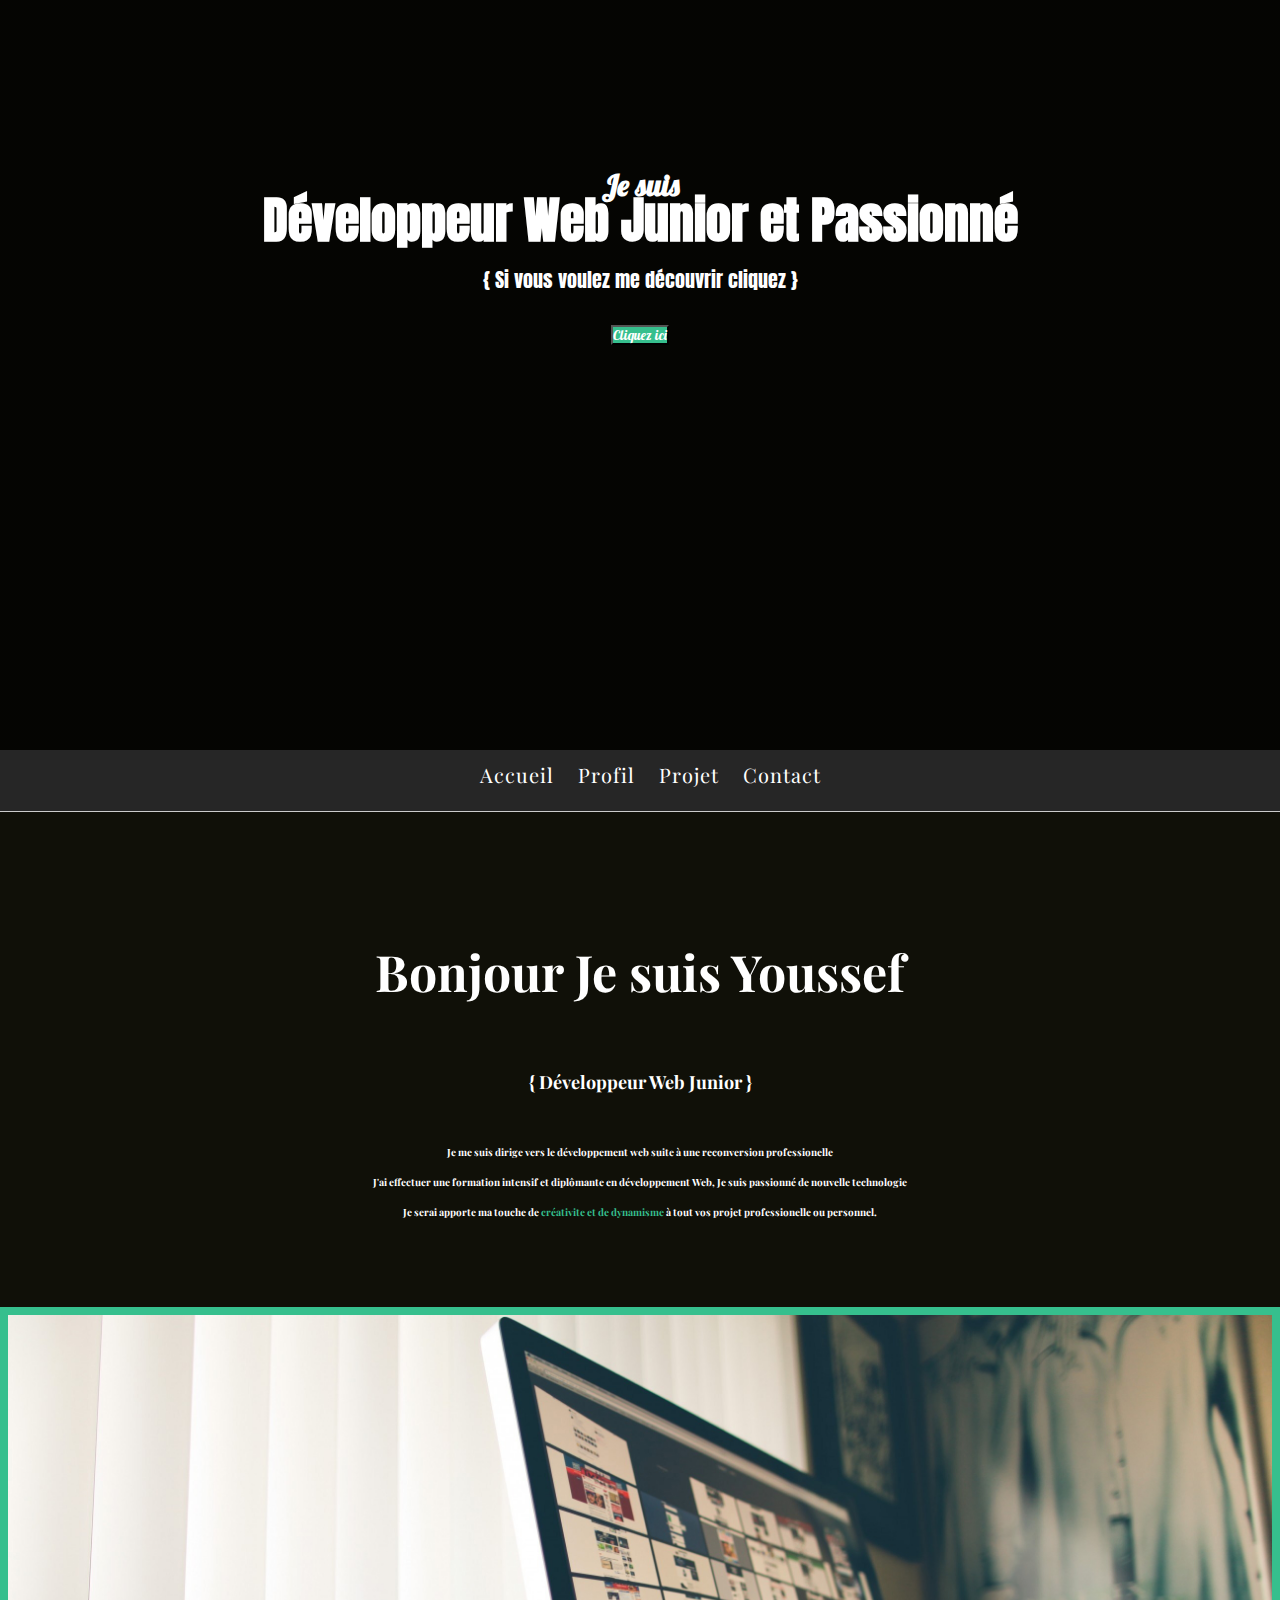
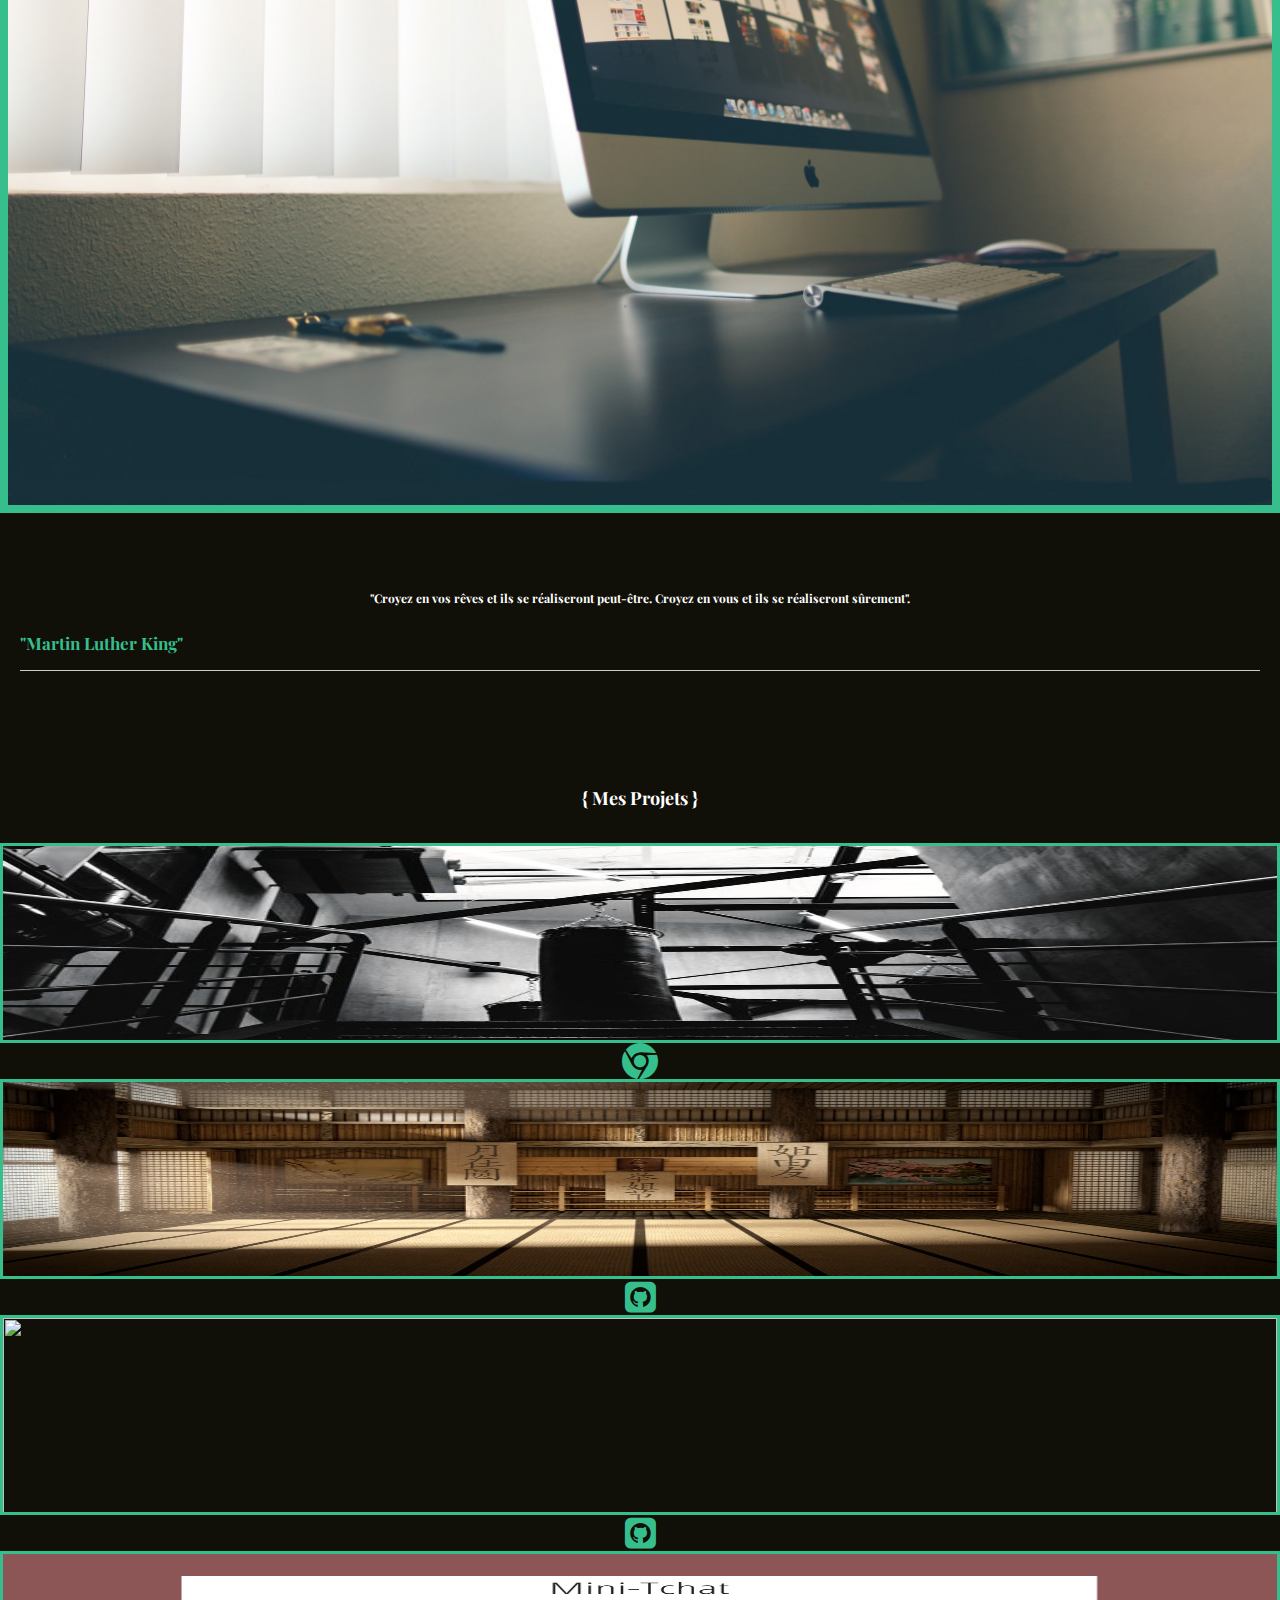
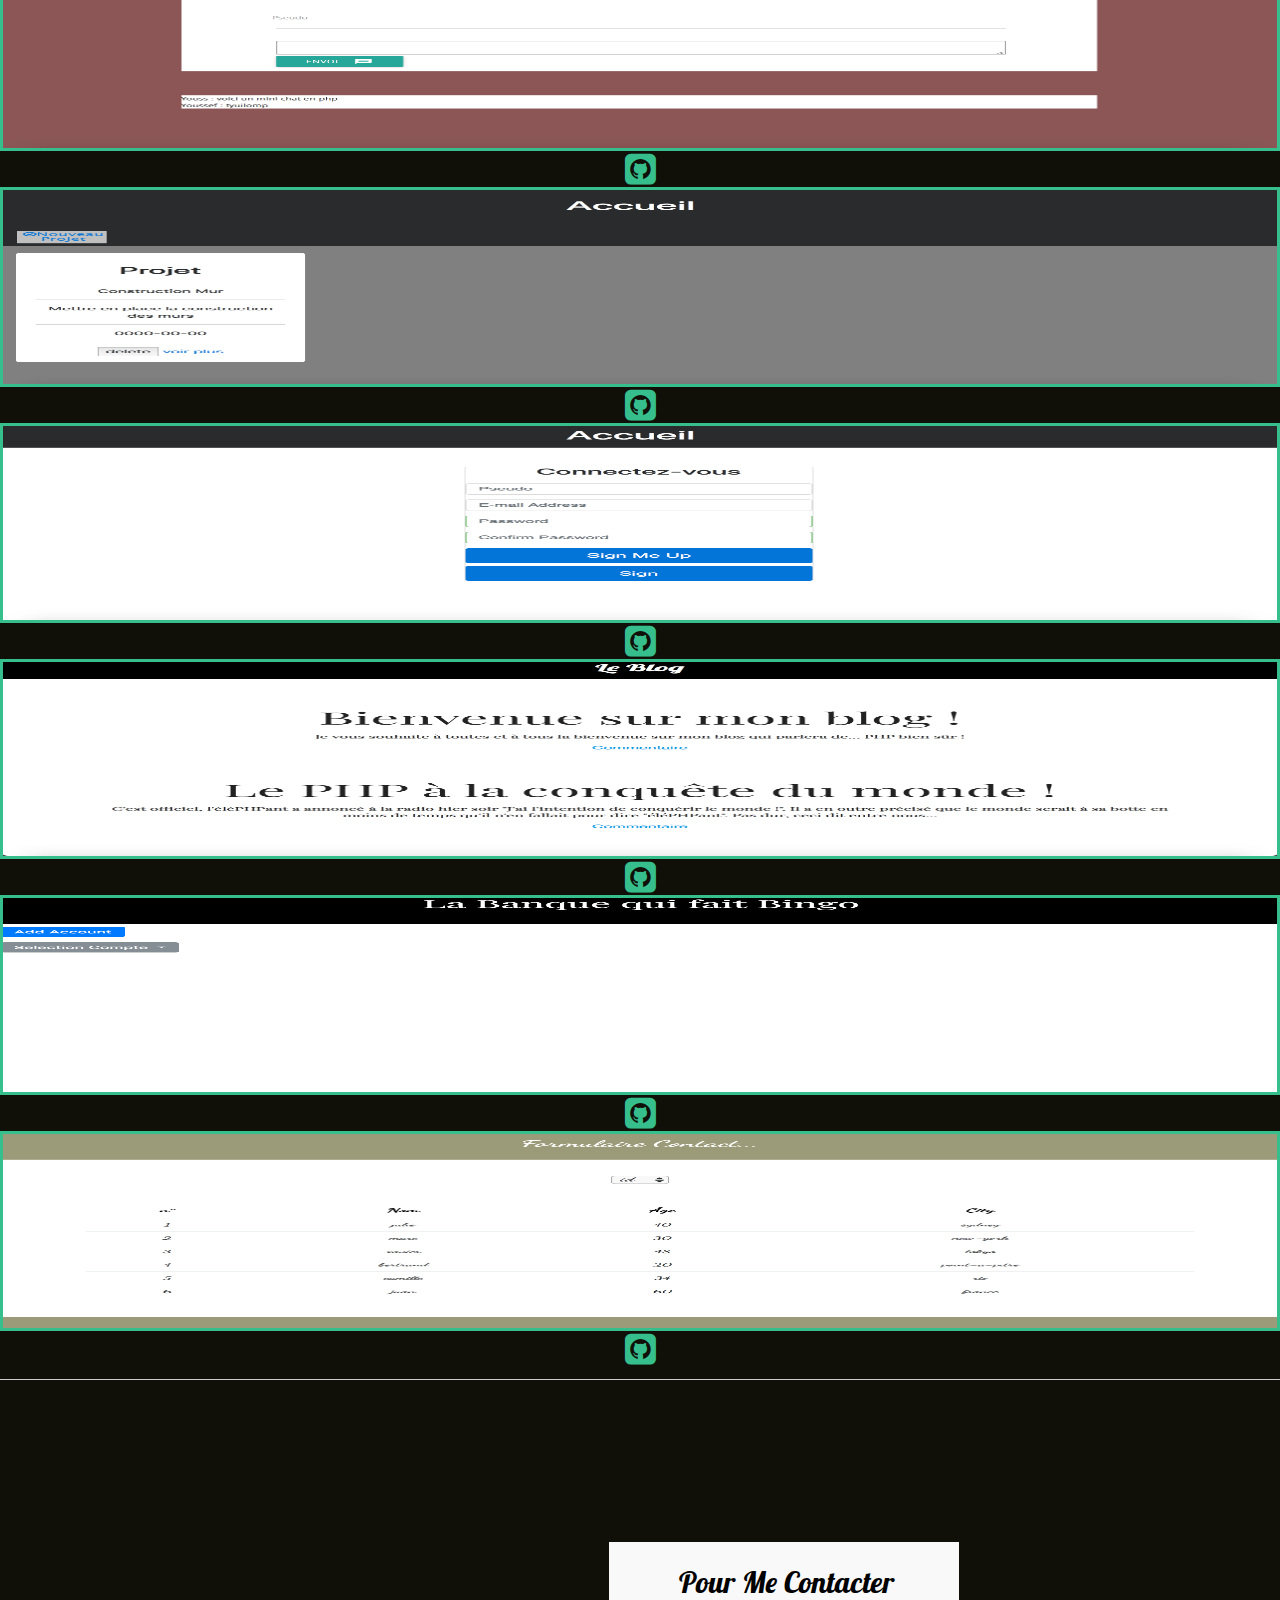
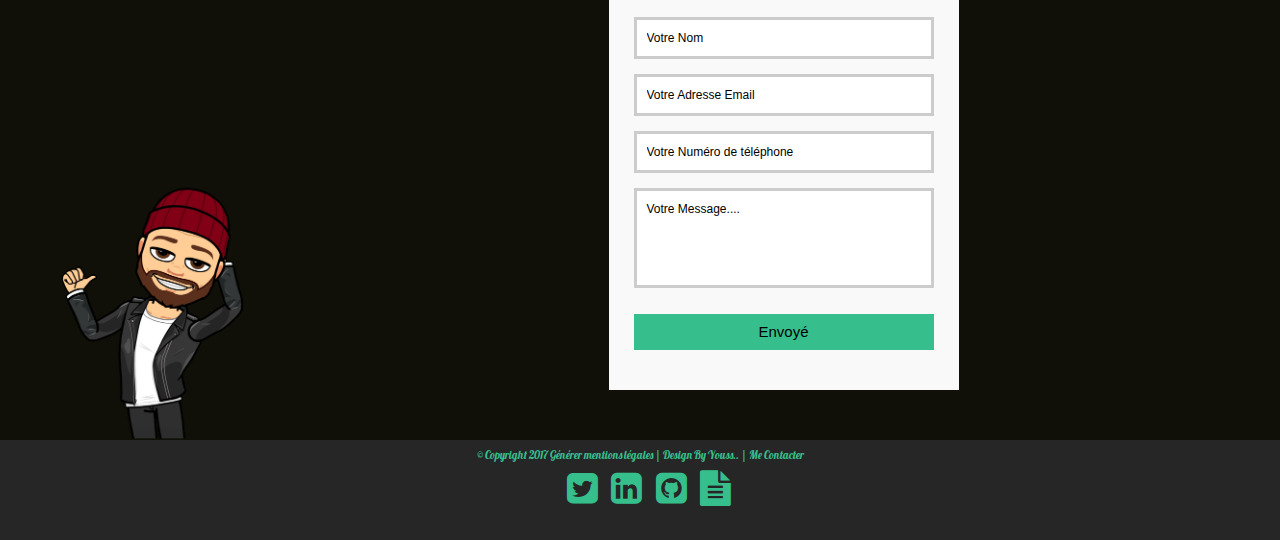
==== commit 60fb7aaf: "remplacement du modal par un logo github avec redirection page" ====
--- a/index.html
+++ b/index.html
@@ -85,144 +85,65 @@
 
             <figure class="blog salle col-12 col-md-4 " data-toggle="modal" data-target=".test">
               <img  src="img/ban2.jpeg" alt="">
+              <a class="px-1" href="file:///Users/youssef/site-prod/site/prod/mon%20site%20coach%20sport%20/index.html"><i id="githubModal" class="fa fa-chrome fa-3x" aria-hidden="true"></i></a>
             </figure>
 
-            <div class="modal fade bd-example-modal-md test" tabindex="-1" role="dialog" aria-labelledby="myLargeModalLabel" aria-hidden="true">
+            <!-- <div class="modal fade bd-example-modal-md test" tabindex="-1" role="dialog" aria-labelledby="myLargeModalLabel" aria-hidden="true">
                 <div class="modal-dialog modal-md">
                     <div class="modal-content">
                         <img id="salle" src="img/ban2.jpeg" alt="">
                     </div>
                     <div class="d-flex justify-content-center">
-                      <a class="px-1" href="https://github.com/YoussM"><i id="githubModal" class="fa fa-github-square fa-3x" aria-hidden="true"></i></a>
-                      <!-- <a class="px-1" href="https://youssm.github.io/jeu--des-paires/"><i id="githubModal" class="fa fa-chrome fa-3x" aria-hidden="true"></i></a> -->
                     </div>
                 </div>
-            </div>
+            </div> -->
 
             <figure class="blog dojo col-12 col-md-4" data-toggle="modal" data-target=".test1">
                 <img  src="img/dojo.jpeg" alt="">
+                <a class="px-1" href="https://github.com/YoussM/pierre-feuille-ciseau-2"><i id="githubModal" class="fa fa-github-square fa-3x" aria-hidden="true"></i></a>
+
             </figure>
-
-            <div class="modal fade bd-example-modal-md test1" tabindex="-1" role="dialog" aria-labelledby="myLargeModalLabel" aria-hidden="true">
-                <div class="modal-dialog modal-md">
-                    <div class="modal-content">
-                        <img id="dojo" src="img/dojo.jpeg" alt="">
-                    </div>
-                    <div class="d-flex justify-content-center">
-                      <a class="px-1" href="https://github.com/YoussM/pierre-feuille-ciseau"><i id="githubModal" class="fa fa-github-square fa-3x" aria-hidden="true"></i></a>
-                      <!-- <a class="px-1" href="https://youssm.github.io/pierre-feuille-ciseau/ "><i id="githubModal" class="fa fa-chrome fa-3x" aria-hidden="true"></i></a> -->
-                    </div>
-                </div>
-            </div>
 
             <figure class="blog pays col-12 col-md-4" data-toggle="modal" data-target=".test2">
                 <img src="img/pays2_fotor.jpg" alt="">
+                <a class="px-1" href="https://github.com/YoussM/jeu--des-paires"><i id="githubModal" class="fa fa-github-square fa-3x" aria-hidden="true"></i></a>
             </figure>
 
-            <div id="modal"class="modal fade test2" tabindex="-1" role="dialog" aria-labelledby="myLargeModalLabel" aria-hidden="true">
-                <div class="modal-dialog modal-md">
-                    <div class="modal-content">
-                        <img id="pays" src="img/pays2_fotor.jpg" alt="">
-                    </div>
-                    <div class="d-flex justify-content-center">
-                      <a class="px-1" href="https://github.com/YoussM/jeu--des-paires"><i id="githubModal" class="fa fa-github-square fa-3x" aria-hidden="true"></i></a>
-                      <a class="px-1" href="https://youssm.github.io/jeu--des-paires/"><i id="githubModal" class="fa fa-chrome fa-3x" aria-hidden="true"></i></a>
-                    </div>
-                </div>
-            </div>
-
-          <figure class="blog col-12 col-md-4" data-toggle="modal" data-target=".test3">
+          <figure class="blog tchat col-12 col-md-4" data-toggle="modal" data-target=".test3">
               <img  src="img/exoMiniTchat.png" alt="">
+              <a class="px-1" href="https://github.com/YoussM/mini-tchat"><i id="githubModal" class="fa fa-github-square fa-3x" aria-hidden="true"></i></a>
+
           </figure>
 
-          <div id="modal"class="modal fade test3" tabindex="-1" role="dialog" aria-labelledby="myLargeModalLabel" aria-hidden="true">
-              <div class="modal-dialog modal-md">
-                  <div class="modal-content">
-                      <img id="pays" src="img/exoMiniTchat.png" alt="">
-                  </div>
-                  <div class="d-flex justify-content-center">
-                    <a class="px-1" href="https://github.com/YoussM/jeu--des-paires"><i id="githubModal" class="fa fa-github-square fa-3x" aria-hidden="true"></i></a>
-                    <a class="px-1" href="https://youssm.github.io/jeu--des-paires/"><i id="githubModal" class="fa fa-chrome fa-3x" aria-hidden="true"></i></a>
-                  </div>
-              </div>
-          </div>
-
-          <figure class="blog col-12 col-md-4" data-toggle="modal" data-target=".test4">
+          <figure class="blog list col-12 col-md-4" data-toggle="modal" data-target=".test4">
               <img  src="img/exoToDoList.png" alt="">
+              <a class="px-1" href="https://github.com/YoussM/Projet-Evaluation1"><i id="githubModal" class="fa fa-github-square fa-3x" aria-hidden="true"></i></a>
           </figure>
-          <div id="modal"class="modal fade test4" tabindex="-1" role="dialog" aria-labelledby="myLargeModalLabel" aria-hidden="true">
-              <div class="modal-dialog modal-md">
-                  <div class="modal-content">
-                      <img id="pays" src="img/exoToDoList.png" alt="">
-                  </div>
-                  <div class="d-flex justify-content-center">
-                    <a class="px-1" href="https://github.com/YoussM/jeu--des-paires"><i id="githubModal" class="fa fa-github-square fa-3x" aria-hidden="true"></i></a>
-                    <a class="px-1" href="https://youssm.github.io/jeu--des-paires/"><i id="githubModal" class="fa fa-chrome fa-3x" aria-hidden="true"></i></a>
-                  </div>
-              </div>
-          </div>
-
-          <figure class="blog col-12 col-md-4" data-toggle="modal" data-target=".test5">
-              <img src="img/exoUser.png" alt="">
-          </figure>
-          <div id="modal"class="modal fade test5" tabindex="-1" role="dialog" aria-labelledby="myLargeModalLabel" aria-hidden="true">
-              <div class="modal-dialog modal-md">
-                  <div class="modal-content">
-                      <img id="pays" src="img/exoUser.png" alt="">
-                  </div>
-                  <div class="d-flex justify-content-center">
-                    <a class="px-1" href="https://github.com/YoussM/jeu--des-paires"><i id="githubModal" class="fa fa-github-square fa-3x" aria-hidden="true"></i></a>
-                    <a class="px-1" href="https://youssm.github.io/jeu--des-paires/"><i id="githubModal" class="fa fa-chrome fa-3x" aria-hidden="true"></i></a>
-                  </div>
-              </div>
-          </div>
-
-        <figure class="blog col-12 col-md-4" data-toggle="modal" data-target=".test6">
+
+        <figure class="blog user col-12 col-md-4" data-toggle="modal" data-target=".test5">
+            <img src="img/exoUser.png" alt="">
+            <a class="px-1" href="https://github.com/YoussM/Mots-de-Passe-PHP"><i id="githubModal" class="fa fa-github-square fa-3x" aria-hidden="true"></i></a>
+        </figure>
+
+        <figure class="blog sql col-12 col-md-4" data-toggle="modal" data-target=".test6">
             <img  src="img/exoBlogSql.png" alt="">
+            <a class="px-1" href="https://github.com/YoussM/blogPhp"><i id="githubModal" class="fa fa-github-square fa-3x" aria-hidden="true"></i></a>
         </figure>
-        <div id="modal"class="modal fade test6" tabindex="-1" role="dialog" aria-labelledby="myLargeModalLabel" aria-hidden="true">
-            <div class="modal-dialog modal-md">
-                <div class="modal-content">
-                    <img id="pays" src="img/exoBlogSql.png" alt="">
-                </div>
-                <div class="d-flex justify-content-center">
-                  <a class="px-1" href="https://github.com/YoussM/jeu--des-paires"><i id="githubModal" class="fa fa-github-square fa-3x" aria-hidden="true"></i></a>
-                  <a class="px-1" href="https://youssm.github.io/jeu--des-paires/"><i id="githubModal" class="fa fa-chrome fa-3x" aria-hidden="true"></i></a>
-                </div>
-            </div>
-        </div>
-
-        <figure class="blog col-12 col-md-4" data-toggle="modal" data-target=".test7">
+
+
+        <figure class="blog banque col-12 col-md-4" data-toggle="modal" data-target=".test7">
           <img  src="img/exoBanque.png" alt="">
+          <a class="px-1" href="https://github.com/YoussM/evaluationBanque"><i id="githubModal" class="fa fa-github-square fa-3x" aria-hidden="true"></i></a>
         </figure>
-        <div id="modal"class="modal fade test7" tabindex="-1" role="dialog" aria-labelledby="myLargeModalLabel" aria-hidden="true">
-            <div class="modal-dialog modal-md">
-                <div class="modal-content">
-                    <img id="pays" src="img/exoBanque.png" alt="">
-                </div>
-                <div class="d-flex justify-content-center">
-                  <a class="px-1" href="https://github.com/YoussM/jeu--des-paires"><i id="githubModal" class="fa fa-github-square fa-3x" aria-hidden="true"></i></a>
-                  <a class="px-1" href="https://youssm.github.io/jeu--des-paires/"><i id="githubModal" class="fa fa-chrome fa-3x" aria-hidden="true"></i></a>
-                </div>
-            </div>
-        </div>
-
-       <figure class="blog banque col-12 col-md-4" data-toggle="modal" data-target=".test8">
+
+       <figure class="blog ajax col-12 col-md-4" data-toggle="modal" data-target=".test8">
           <img  src="img/exoAjax.png" alt="">
+          <a class="px-1" href="https://youssm.github.io/exercice4-POO/"><i id="githubModal" class="fa fa-github-square fa-3x" aria-hidden="true"></i></a>
+
        </figure>
-       <div id="modal"class="modal fade test8" tabindex="-1" role="dialog" aria-labelledby="myLargeModalLabel" aria-hidden="true">
-           <div class="modal-dialog modal-md">
-               <div class="modal-content">
-                   <img id="pays" src="img/exoAjax.png" alt="">
-               </div>
-               <div class="d-flex justify-content-center">
-                 <a class="px-1" href="https://github.com/YoussM/jeu--des-paires"><i id="githubModal" class="fa fa-github-square fa-3x" aria-hidden="true"></i></a>
-                 <a class="px-1" href="https://youssm.github.io/jeu--des-paires/"><i id="githubModal" class="fa fa-chrome fa-3x" aria-hidden="true"></i></a>
-               </div>
-           </div>
-       </div>
+
     </div>
-
+<hr>
 </section>
 
 
--- a/css/main.css
+++ b/css/main.css
@@ -168,13 +168,6 @@
 }
 
 
-.blog img{
-  /*width: 30%;
-  margin-left: auto;
-  margin-right: auto;
-  margin-top: 50px;*/
-}
-
 .blog:hover img{
   opacity: 0.5;
 }
@@ -188,24 +181,31 @@
 .pays::after{
   content: "Et voici un jeu des paires toujours en javascript avec du DOM ";
 }
+.tchat::after{
+  content: "Un mini tchat qui met en pratiue le POO"
+}
+.list::after{
+  content: "Voici une application bancaire en PHP Orienté Objet avec differente fonctionnalité"
+}
+.user::after{
+  content: "Voici une application bancaire en PHP Orienté Objet avec differente fonctionnalité"
+}
+.sql::after{
+  content: "Voici une application bancaire en PHP Orienté Objet avec differente fonctionnalité"
+}
 .banque::after{
   content: "Voici une application bancaire en PHP Orienté Objet avec differente fonctionnalité"
 }
-/*.banque::after{
+.ajax::after{
   content: "Voici une application bancaire en PHP Orienté Objet avec differente fonctionnalité"
 }
-.banque::after{
-  content: "Voici une application bancaire en PHP Orienté Objet avec differente fonctionnalité"
-}
-.banque::after{
-  content: "Voici une application bancaire en PHP Orienté Objet avec differente fonctionnalité"
-}*/
+
 .blog:after{
   font-size: 0.9vw;
   text-align: center;
   position: absolute;
   left: 0;
-  top: 30px;
+  top: 40px;
   color:#36BF8D;
   opacity: 0;
   transition: 0.7s;
